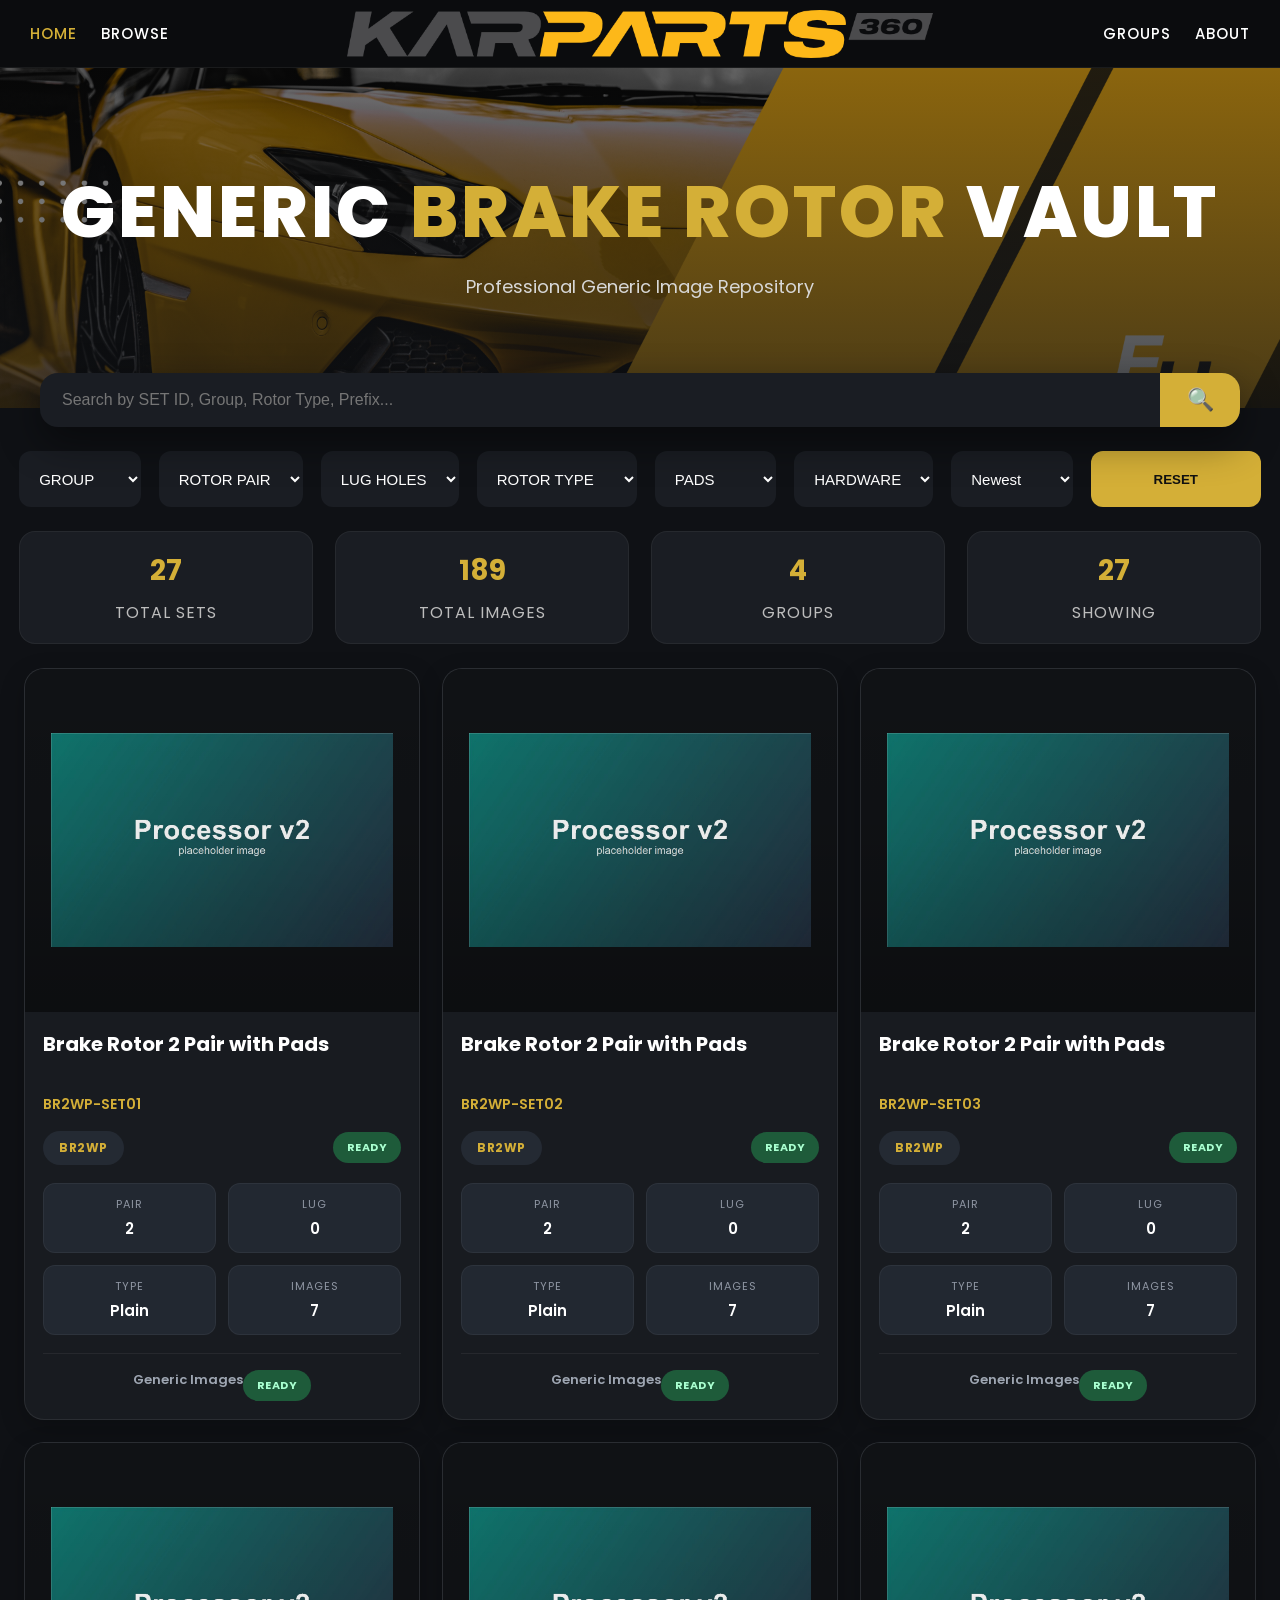
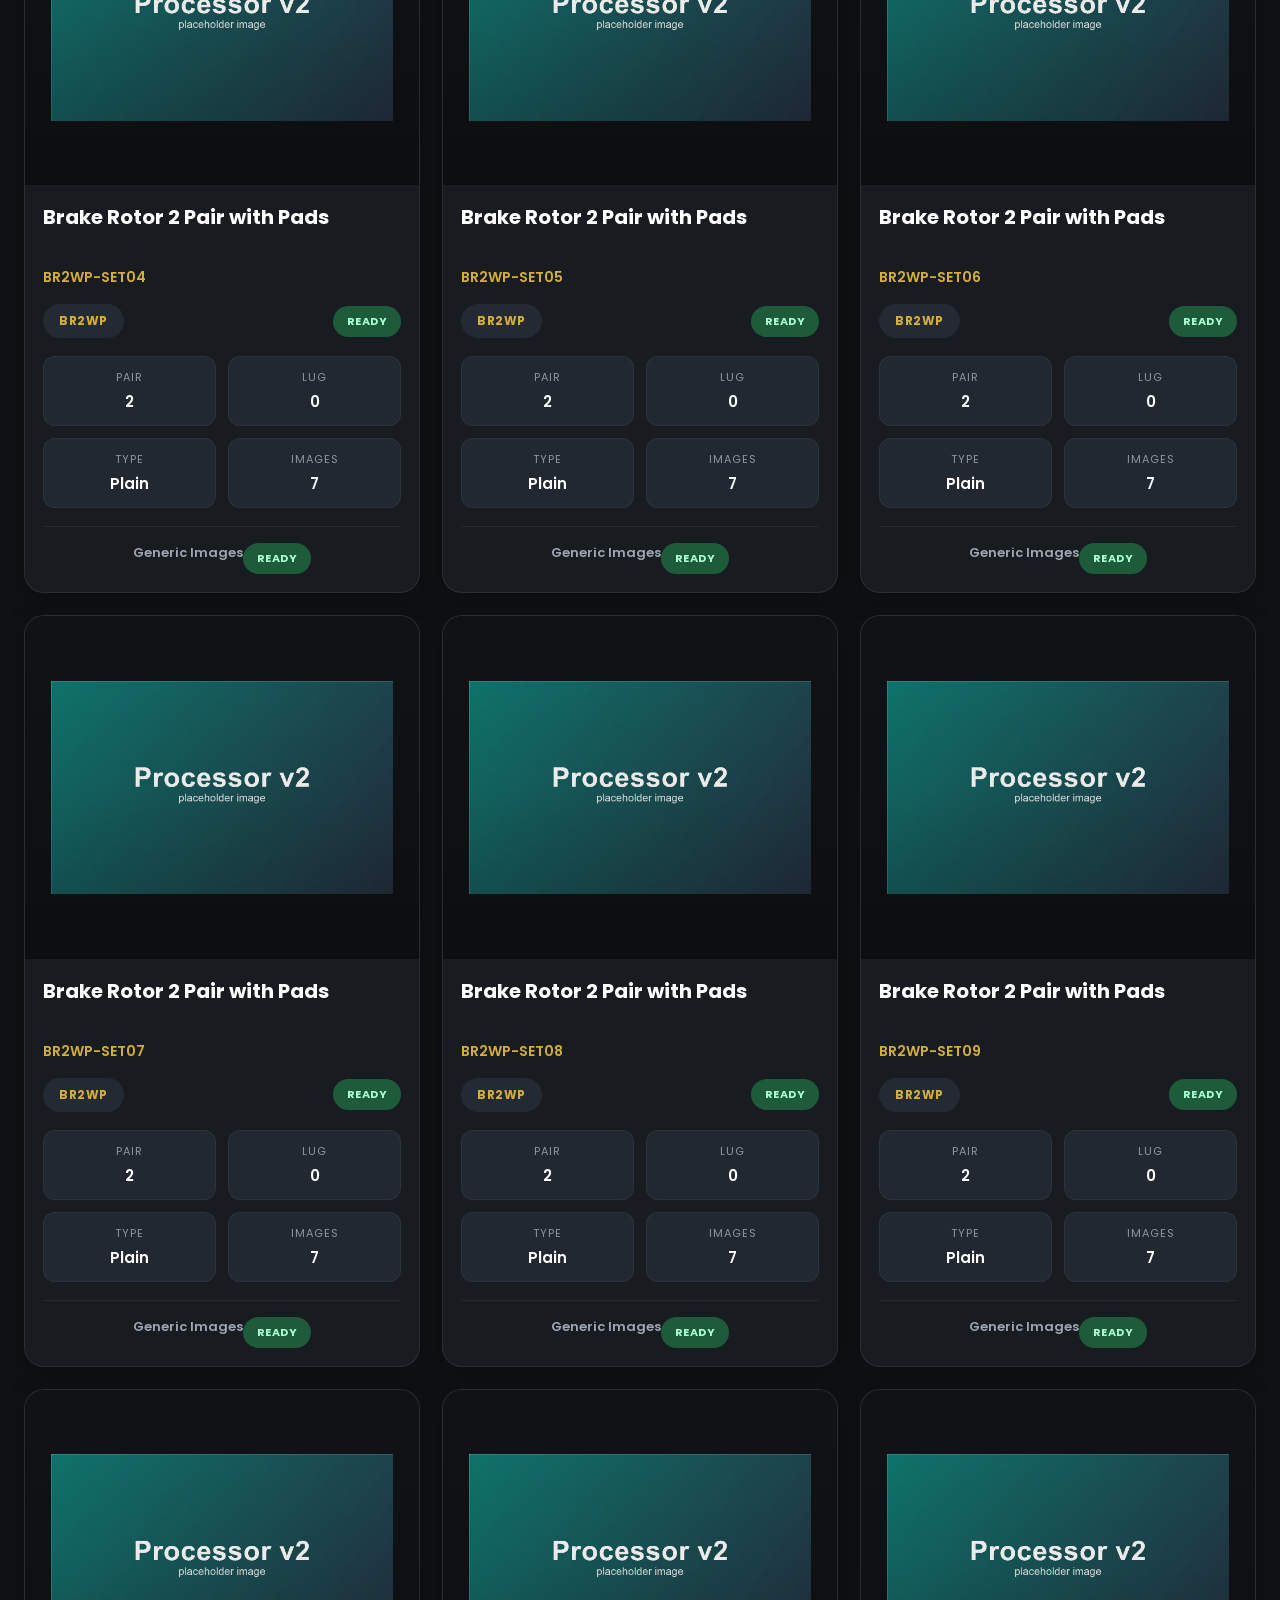
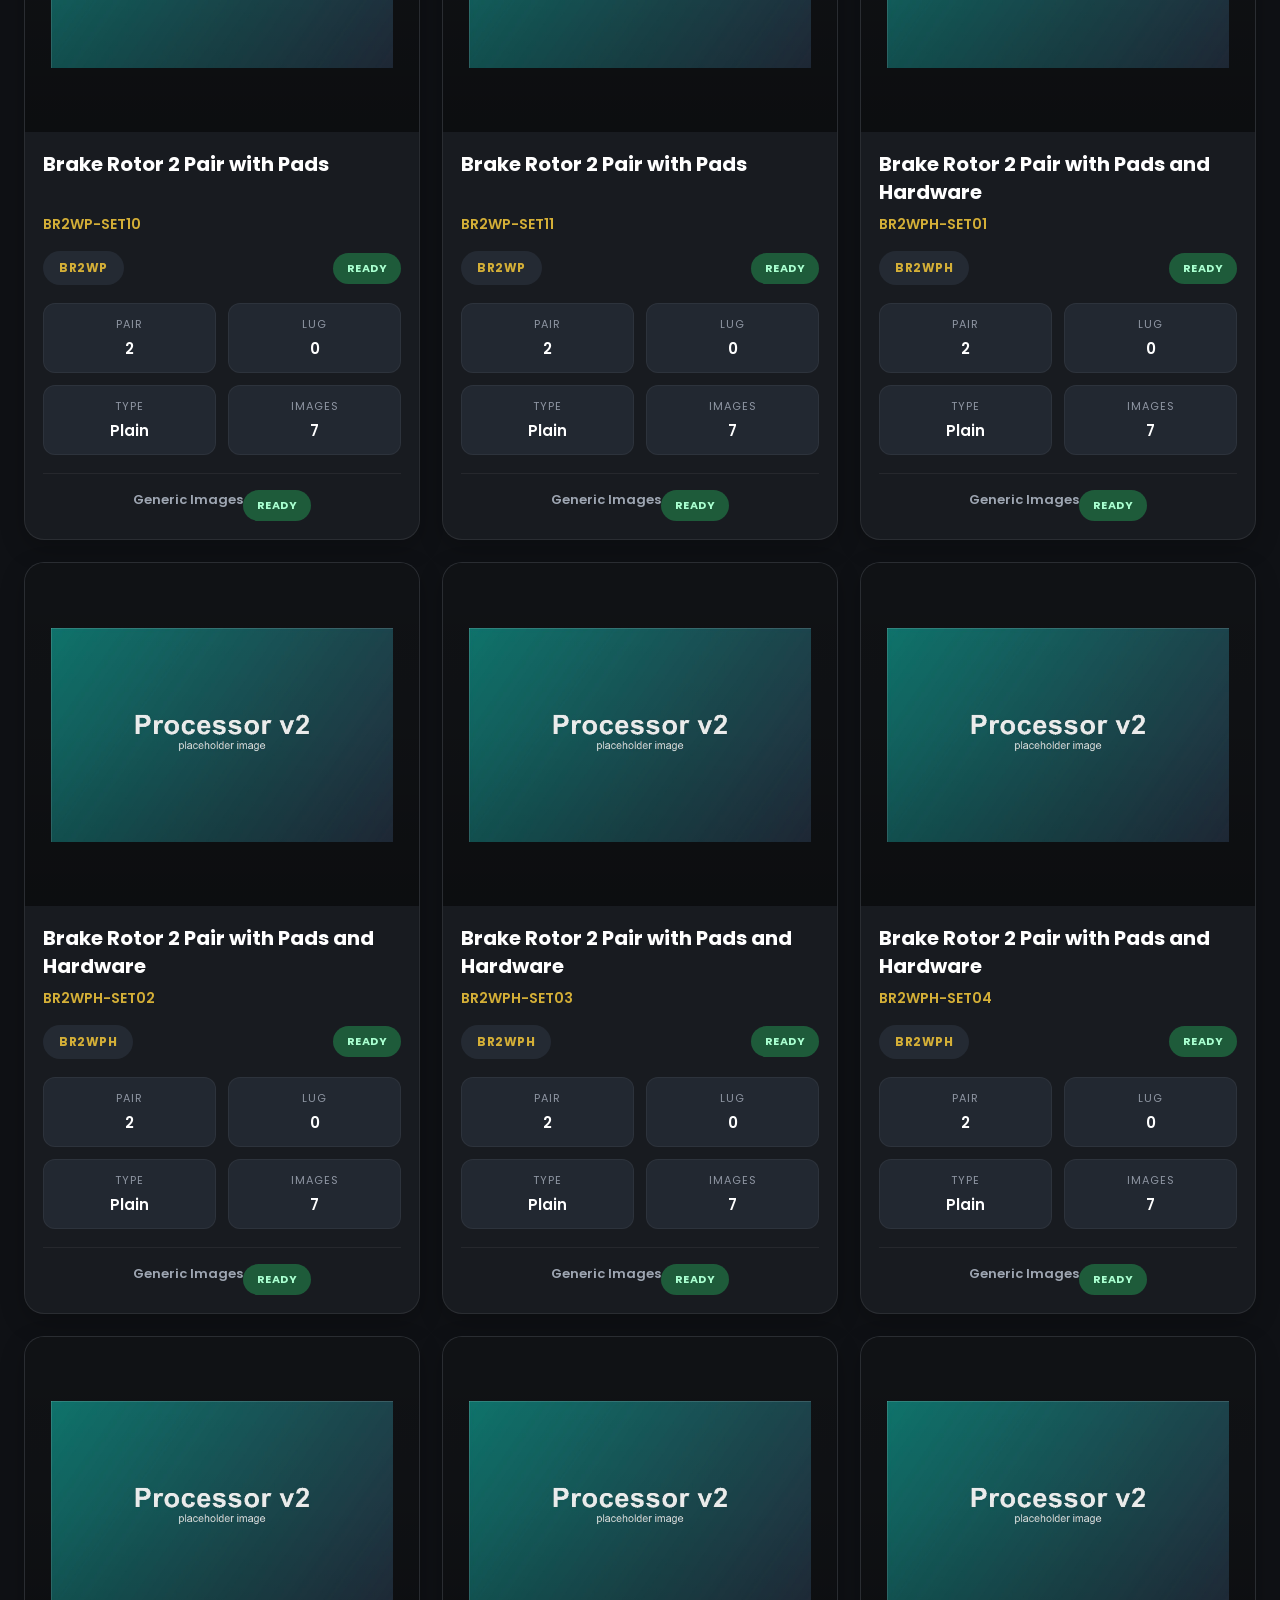
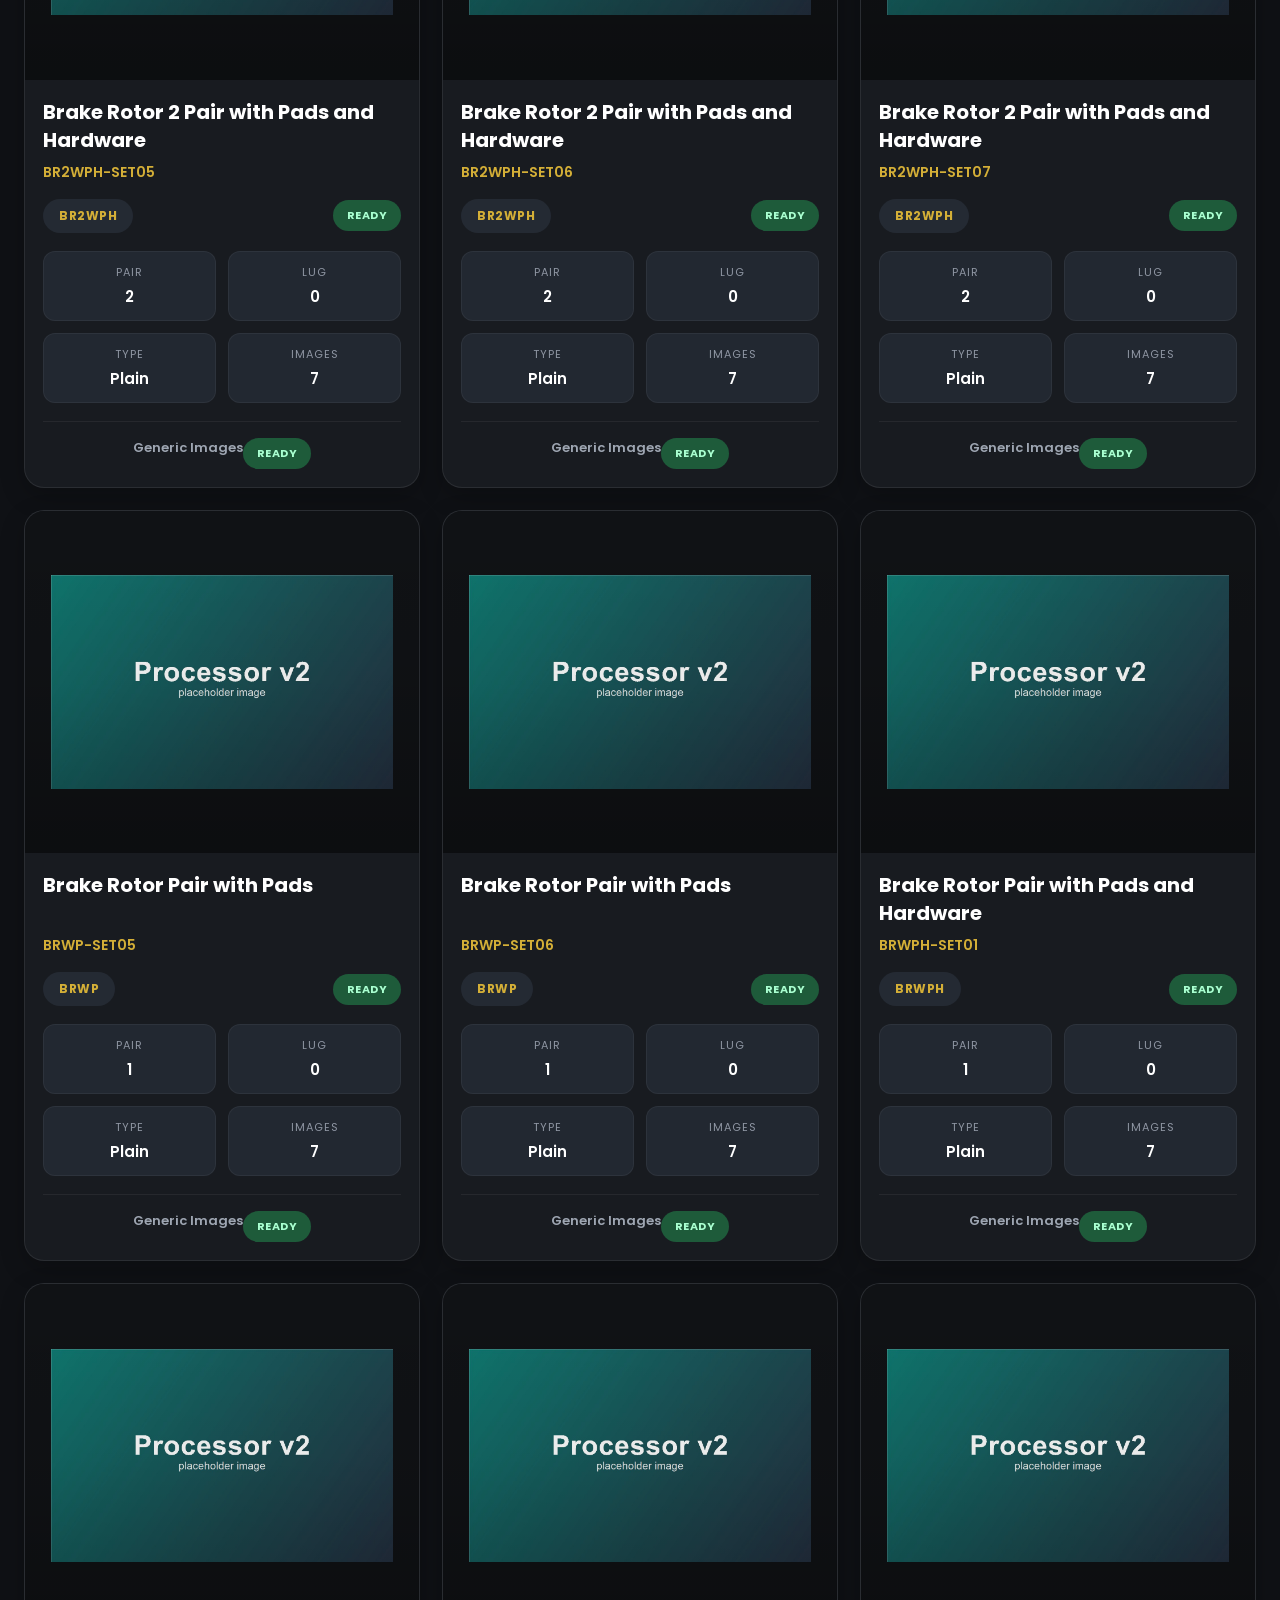
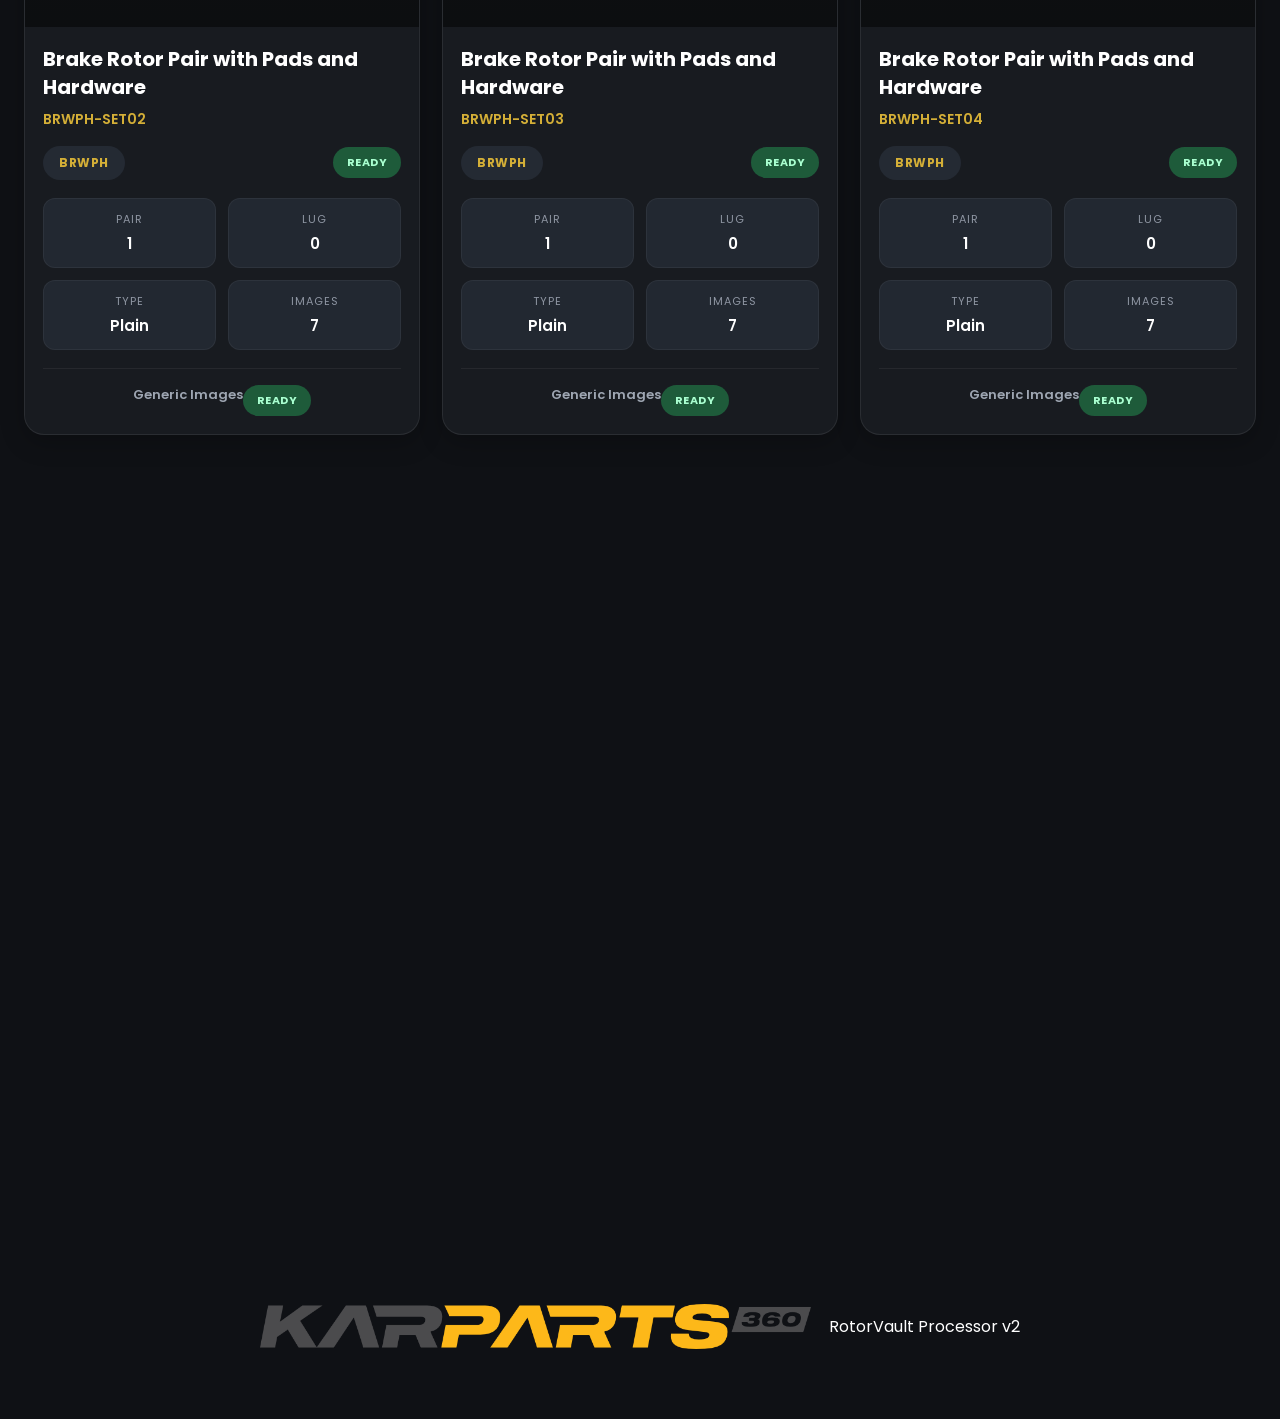
==== Processor_v2/index.html @ 83aaeeaa "Add files via upload" ====
<!DOCTYPE html>
<html lang="en">

<head>

<meta charset="UTF-8">

<meta name="viewport" content="width=device-width, initial-scale=1.0">

<title>RotorVault Processor v2</title>

<link rel="preconnect" href="https://fonts.googleapis.com">
<link rel="preconnect" href="https://fonts.gstatic.com" crossorigin>

<link href="https://fonts.googleapis.com/css2?family=Poppins:wght@300;400;500;600;700;800&display=swap" rel="stylesheet">

<link rel="stylesheet" href="css/variables.css">
<link rel="stylesheet" href="css/layout.css">
<link rel="stylesheet" href="css/cards.css">
<link rel="stylesheet" href="css/modal.css">
<link rel="stylesheet" href="css/rename.css">
<link rel="stylesheet" href="css/animations.css">
<link rel="stylesheet" href="css/responsive.css">

</head>

<body>

<!-- ==========================================================
Navigation
=========================================================== -->

<header class="topbar">

    <nav class="navbar">

        <div class="nav-left">

            <a href="#" class="nav-link active">HOME</a>

            <a href="#" class="nav-link">BROWSE</a>

        </div>

        <div class="nav-center">

            <img
                src="logo/logo.png"
                alt="RotorVault Logo"
                class="logo">

        </div>

        <div class="nav-right">

            <a href="#" class="nav-link">GROUPS</a>

            <a href="#" class="nav-link">ABOUT</a>

        </div>

    </nav>

</header>

<!-- ==========================================================
Hero
=========================================================== -->

<section class="hero">

    <div class="hero-overlay"></div>

    <img
        src="background/EU.png"
        class="hero-image"
        alt="Background">

    <div class="hero-content">

        <h1>

            GENERIC

            <span>BRAKE ROTOR</span>

            VAULT

        </h1>

        <p>

            Professional Generic Image Repository

        </p>

    </div>

</section>

<!-- ==========================================================
Search
=========================================================== -->

<section class="search-section">

    <div class="search-box">

        <input

            id="searchInput"

            type="text"

            placeholder="Search by SET ID, Group, Rotor Type, Prefix...">

        <button id="searchButton">

            🔍

        </button>

    </div>

</section>

<!-- ==========================================================
Filter Bar
=========================================================== -->

<section class="filter-section">

<div class="filter-row">

<select id="groupFilter">

<option value="">GROUP</option>

<option>BR2WP</option>

<option>BR2WPH</option>

<option>BRWP</option>

<option>BRWPH</option>

</select>

<select id="pairFilter">

<option value="">ROTOR PAIR</option>

<option value="1">1 Pair</option>

<option value="2">2 Pair</option>

</select>

<select id="lugFilter">

<option value="">LUG HOLES</option>

<option>4</option>

<option>5</option>

<option>6</option>

<option>8</option>

<option>10</option>

<option>12</option>

</select>

<select id="rotorFilter">

<option value="">ROTOR TYPE</option>

<option>Plain</option>

<option>Drilled &amp; Slotted</option>

</select>

<select id="padsFilter">

<option value="">PADS</option>

<option>Yes</option>

<option>No</option>

</select>

<select id="hardwareFilter">

<option value="">HARDWARE</option>

<option>Yes</option>

<option>No</option>

</select>

<select id="sortFilter">

<option>Newest</option>

<option>Oldest</option>

<option>A-Z</option>

<option>Z-A</option>

</select>

<button id="resetFilters">

RESET

</button>

</div>

</section>

<!-- ==========================================================
Statistics
=========================================================== -->

<section class="stats-section">

    <div class="stats-grid">

        <div class="stat-card">

            <span class="stat-number" id="totalSets">

                0

            </span>

            <span class="stat-label">

                TOTAL SETS

            </span>

        </div>

        <div class="stat-card">

            <span class="stat-number" id="totalImages">

                0

            </span>

            <span class="stat-label">

                TOTAL IMAGES

            </span>

        </div>

        <div class="stat-card">

            <span class="stat-number" id="totalGroups">

                4

            </span>

            <span class="stat-label">

                GROUPS

            </span>

        </div>

        <div class="stat-card">

            <span class="stat-number" id="showingCount">

                0

            </span>

            <span class="stat-label">

                SHOWING

            </span>

        </div>

    </div>

</section>

<!-- ==========================================================
Cards
=========================================================== -->

<main class="main-content">

    <section
        id="cards"
        class="cards-grid">

    </section>

    <div

    id="emptyState"

    class="empty-state"

    style="display:none;">

    <div class="empty-icon">

        🔍

    </div>

    <h2>

        No Rotor Sets Found

    </h2>

    <p>

        Try changing your search or filters.

    </p>

    <button

        id="emptyReset">

        Reset Filters

    </button>

    </div>

    <div

        id="scrollSentinel"

        aria-hidden="true">

    </div>

</main>

<!-- ==========================================================
Preview Modal
=========================================================== -->

<div
    id="previewModal"
    class="preview-modal">

<div class="preview-window">

<button
id="closePreview"
class="modal-close">

✕

</button>

<div class="preview-left">

<div class="preview-image-wrapper">

<img

id="previewImage"

src=""

alt="Rotor Preview">

</div>

<div

id="thumbnailStrip"

class="thumbnail-strip">

</div>

</div>

<div class="preview-right">

<h2 id="previewTitle">

Brake Rotor Pair

</h2>

<div class="specifications">

<div class="spec-row">

<span>Group</span>

<strong id="specGroup"></strong>

</div>

<div class="spec-row">

<span>Rotor Pair</span>

<strong id="specPair"></strong>

</div>

<div class="spec-row">

<span>Rotor Type</span>

<strong id="specRotor"></strong>

</div>

<div class="spec-row">

<span>Brake Pads</span>

<strong id="specPads"></strong>

</div>

<div class="spec-row">

<span>Hardware</span>

<strong id="specHardware"></strong>

</div>

<div class="spec-row">

<span>Lug Holes</span>

<strong id="specLugs"></strong>

</div>

<div class="spec-row">

<span>Images</span>

<strong>

7

</strong>

</div>

</div>

<div class="preview-buttons">

<button
id="renameButton">

Rename Images

</button>

<button
id="downloadButton">

Download ZIP

</button>

</div>

</div>

<div class="preview-related">

<h3>

RELATED SETS

</h3>

<div

id="relatedSets"

class="related-list">

</div>

</div>

</div>

</div>

<!-- ==========================================================
Rename Modal
=========================================================== -->

<!-- ==========================================================
Rename Modal RC3
=========================================================== -->

<div id="renameModal" class="rename-modal">

    <div id="renameWindow" class="rename-window">

        <button
            id="closeRename"
            class="modal-close">

            ✕

        </button>

        <div class="rename-grid">

            <!-- LEFT -->

        <div class="rename-left">

        <div class="rename-image-area">

        <img
            id="renamePreviewImage"
            src=""
            alt="Rotor Preview">

    </div>

    <div
        id="renameThumbnailStrip"
        class="rename-thumbnail-strip">

    </div>

</div>

            <!-- RIGHT -->

            <div class="rename-right">

                <h2 id="renameTitle">

                    Rename Images

                </h2>

                <label>

                    SKU / Batch Name

                </label>

                <input
                    id="batchName"
                    type="text">

                <label>

                    Prefix

                </label>

                <input
                    id="prefixName"
                    type="text"
                    placeholder="v2">

                <div class="rename-preview-title">

                    Preview

                </div>

                <div
                    id="renamePreview"
                    class="rename-preview">

                </div>

                <button
                    id="renameDownload">

                    Rename & Download

                </button>

            </div>

        </div>

    </div>

</div>

<!-- ==========================================================
Toast Notification
=========================================================== -->

<div id="toastContainer"></div>

<!-- ==========================================================
Loading Overlay
=========================================================== -->

<div id="loadingOverlay">

    <div class="loader">

        <div class="spinner"></div>

        <span>

            Loading RotorVault...

        </span>

    </div>

</div>

<!-- ==========================================================
Footer
=========================================================== -->

<footer class="footer">

    <div class="footer-content">

        <img
            src="logo/logo.png"
            class="footer-logo"
            alt="Logo">

        <span>

            RotorVault Processor v2

        </span>

    </div>

</footer>

<!-- ==========================================================
JavaScript
=========================================================== -->

<script src="js/config.js"></script>

<script src="js/database.js"></script>

<script src="js/dataManager.js"></script>

<script src="js/filterEngine.js"></script>

<script src="js/imageCache.js"></script>

<!-- <script src="js/gallery.js"></script> -->

<script src="js/virtualScroll.js"></script>

<script src="js/cardEngine.js"></script>

<script src="js/search.js"></script>

<script src="js/filter.js"></script>

<script src="js/stats.js"></script>

<script src="js/preview.js"></script>

<script src="js/rename.js"></script>

<script src="js/download.js"></script>

<script src="js/toast.js"></script>

<script src="js/utils.js"></script>

<script src="js/performance.js"></script>

<script src="js/animations.js"></script>

<script src="js/app.js"></script>

<script src="https://cdnjs.cloudflare.com/ajax/libs/jszip/3.10.1/jszip.min.js"></script>

<script src="https://cdnjs.cloudflare.com/ajax/libs/FileSaver.js/2.0.5/FileSaver.min.js"></script>


<!-- ==========================================================
Startup
=========================================================== -->

</body>

</html>
---- Processor_v2/css/variables.css ----

---- Processor_v2/css/layout.css ----
/*==========================================================
 RotorVault Processor v2
 layout.css
==========================================================*/

*{
    margin:0;
    padding:0;
    box-sizing:border-box;
}

html{
    scroll-behavior:smooth;
}

body{

    font-family:"Poppins",sans-serif;

    background:#0f1115;

    color:#ffffff;

    overflow-x:hidden;

}

/*==========================================================
Navigation
==========================================================*/

.topbar{

    position:sticky;

    top:0;

    left:0;

    width:100%;

    height:68px;

    z-index:999;

    backdrop-filter:blur(14px);

    background:rgba(10,10,10,.55);

    border-bottom:1px solid rgba(255,255,255,.06);

}

.navbar{

    max-width:1800px;

    margin:auto;

    height:100%;

    display:flex;

    justify-content:space-between;

    align-items:center;

    padding:0 30px;

}

.nav-left,
.nav-right{

    display:flex;

    gap:24px;

    align-items:center;

    width:35%;

}

.nav-right{

    justify-content:flex-end;

}

.nav-center{

    width:30%;

    display:flex;

    justify-content:center;

}

.logo{

    height:48px;

    transition:.25s;

    cursor:pointer;

}

.logo:hover{

    transform:scale(1.05);

}

.nav-link{

    text-decoration:none;

    color:#ffffff;

    font-size:15px;

    font-weight:500;

    letter-spacing:1px;

    transition:.25s;

    position:relative;

}

.nav-link:hover{

    color:#D4AF37;

}

.nav-link.active{

    color:#D4AF37;

}

.nav-link::after{

    content:"";

    position:absolute;

    left:0;

    bottom:-6px;

    width:0;

    height:2px;

    background:#D4AF37;

    transition:.25s;

}

.nav-link:hover::after{

    width:100%;

}

/*==========================================================
Hero
==========================================================*/

.hero{

    position:relative;

    width:100%;

    height:340px;

    overflow:hidden;

    z-index:1;

}

.hero-content h1{

    font-size:52px;

    font-weight:800;

    line-height:56px;

    letter-spacing:2px;

}

.hero-image{

    position:absolute;

    width:100%;

    height:100%;

    object-fit:cover;

}

.hero-overlay{

    position:absolute;

    inset:0;

    background:
    linear-gradient(
        rgba(0,0,0,.45),
        rgba(15,17,21,.75)
    );

    z-index:1;

    pointer-events:none;

}

.hero-content{

    position:relative;

    z-index:2;

    height:100%;

    display:flex;

    justify-content:center;

    align-items:center;

    flex-direction:column;

    text-align:center;

}

.hero-content h1{

    font-size:72px;

    font-weight:800;

    line-height:72px;

    letter-spacing:3px;

}

.hero-content h1 span{

    color:#D4AF37;

}

.hero-content p{

    margin-top:25px;

    font-size:18px;

    color:#d8d8d8;

}

/*==========================================================
Search
==========================================================*/

.search-section{

    margin-top:-35px;

    position:relative;

    z-index:50;

}

.search-box{

    width:min(1200px,96%);

    margin:auto;

    display:flex;

    overflow:hidden;

    border-radius:18px;

    background:#1a1d23;

    box-shadow:

    0 15px 40px rgba(0,0,0,.45);

    button{

    transition:

        transform .15s ease,

        opacity .15s ease;

    }

    button:active{

    transform:scale(.97);

    }

}

.search-box input{

    flex:1;

    border:none;

    outline:none;

    background:none;

    color:#fff;

    padding:18px 22px;

    font-size:16px;

}

.search-box input:focus{

    box-shadow:

    0 0 0 4px

    rgba(0,120,255,.12);

}

.search-box button{

    width:80px;

    border:none;

    background:#D4AF37;

    cursor:pointer;

    font-size:22px;

    transition:.25s;

}

.search-box button:hover{

    background:#e6c55d;

}

/*==========================================================
Filters
==========================================================*/

.filter-section{

    width:min(1800px,97%);

    margin:24px auto;

}

.filter-row{

    display:grid;

    grid-template-columns:

    repeat(7,1fr)

    170px;

    gap:18px;

}

.filter-row select{

    height:56px;

    border:none;

    outline:none;

    border-radius:12px;

    background:#1a1d23;

    color:#fff;

    padding:0 16px;

    font-size:15px;

    cursor:pointer;

    transition:.25s;

}

.filter-row select:hover{

    background:#232831;

}

#resetFilters{

    border:none;

    border-radius:12px;

    background:#D4AF37;

    color:#111;

    font-weight:700;

    cursor:pointer;

    transition:.25s;

}

#resetFilters:hover{

    transform:translateY(-2px);

    box-shadow:0 8px 20px rgba(212,175,55,.45);

}

/*==========================================================
Statistics
==========================================================*/

.stats-section{

    width:min(1800px,97%);

    margin:auto;

}

.stats-grid{

    display:grid;

    grid-template-columns:repeat(4,1fr);

    gap:22px;

}

.stat-card{

    background:#1a1d23;

    border-radius:16px;

    padding:18px;

    text-align:center;

    border:1px solid rgba(255,255,255,.05);

}

.stat-number{

    display:block;

    font-size:28px;

    font-weight:700;

    color:#D4AF37;

}

.stat-label{

    display:block;

    margin-top:8px;

    color:#bdbdbd;

    letter-spacing:1px;

}

/*==========================================================
Cards
==========================================================*/

.main-content{

    width:100%;

    max-width:none;

    margin:24px auto;

    padding:0 24px;

    position:relative;

    z-index:10;

    box-sizing:border-box;

}

.cards-grid{

    display:grid;

    grid-template-columns:repeat(auto-fill,minmax(340px,1fr));

    gap:24px;

    width:100%;

}

/*==========================================================
Footer
==========================================================*/

.footer{

    padding:70px 0;

}

.footer-content{

    display:flex;

    justify-content:center;

    align-items:center;

    gap:18px;

}

.footer-logo{

    height:45px;

}

#scrollSentinel{

    width:100%;

    height:2px;

}

.preview-modal.show .preview-window{

    transform:scale(1);

}
---- Processor_v2/css/cards.css ----
/*==========================================================
 RotorVault Processor v2
 cards.css
==========================================================*/

.cards-grid{

    display:grid;

    grid-template-columns:repeat(auto-fill,minmax(360px,1fr));

    gap:22px;

}

/*==========================================================
Card
==========================================================*/

.card{

    position:relative;

    overflow:hidden;

    border-radius:20px;

    background:#181B20;

    border:1px solid rgba(255,255,255,.08);

    cursor:pointer;

    transition:
        transform .25s ease,
        box-shadow .25s ease,
        border-color .25s ease;

    box-shadow:
        0 8px 24px rgba(0,0,0,.22);

}

.card:hover{

    transform:translateY(-6px);

    border-color:#D4AF37;

    box-shadow:

        0 18px 50px rgba(0,0,0,.40);

}

/*==========================================================
Image
==========================================================*/

.card-image{

    position:relative;

    width:100%;

    aspect-ratio:1.15/1;

    overflow:hidden;

    background:#101215;

}

.card-image img{

    width:100%;

    height:100%;

    object-fit:contain;

    padding:26px;

    transition:
        transform .35s ease,
        filter .35s ease;

}

.card:hover img{

    transform:scale(1.08);

    filter:drop-shadow(0 12px 18px rgba(0,0,0,.35));

}

/*==========================================================
Overlay
==========================================================*/

.card-overlay{

    position:absolute;

    inset:0;

    background:linear-gradient(

        transparent,

        rgba(0,0,0,.08),

        rgba(0,0,0,.25)

    );

    pointer-events:none;

}

/*==========================================================
Content
==========================================================*/

.card-content{

    padding:18px;

}

.card-title{

    font-size:20px;

    font-weight:700;

    color:#ffffff;

    line-height:28px;

    min-height:56px;

}

.card-id{

    margin-top:8px;

    color:#D4AF37;

    font-weight:600;

    font-size:14px;

}

.card-group{

    margin-top:14px;

    display:inline-flex;

    align-items:center;

    justify-content:center;

    padding:7px 14px;

    border-radius:50px;

    background:#242A33;

    color:#D4AF37;

    font-size:13px;

    font-weight:600;

}

/*==========================================================
Information
==========================================================*/

.card-info{

    display:grid;

    grid-template-columns:repeat(2,1fr);

    gap:12px;

    margin-top:18px;

}

.info-box{

    background:#222831;

    border:1px solid rgba(255,255,255,.05);

    border-radius:12px;

    padding:12px;

    text-align:center;

}

.info-label{

    display:block;

    color:#8F96A3;

    font-size:11px;

    text-transform:uppercase;

    letter-spacing:1px;

}

.info-value{

    display:block;

    margin-top:4px;

    color:#fff;

    font-size:15px;

    font-weight:600;

}

/*==========================================================
Footer
==========================================================*/

.card-footer{

    display:flex;

    justify-content:center;

    margin-top:18px;

    padding-top:16px;

    border-top:1px solid rgba(255,255,255,.06);

}

.image-count{

    color:#9EA6B2;

    font-weight:600;

    font-size:13px;

}

.status{

    padding:7px 14px;

    border-radius:999px;

    background:#1E5B3A;

    color:#A9FFD0;

    font-size:11px;

    font-weight:700;

    letter-spacing:.5px;

}

/*==========================================================
Skeleton Loading
==========================================================*/

.card.skeleton{

    pointer-events:none;

}

.card.skeleton .card-image,

.card.skeleton .card-title,

.card.skeleton .card-id,

.card.skeleton .info-box,

.card.skeleton .status{

    background:linear-gradient(

        90deg,

        #1A1D23 0%,

        #2A2F37 50%,

        #1A1D23 100%

    );

    background-size:400%;

    animation:skeleton 1.4s infinite;

}

.card.skeleton .card-title{

    height:22px;

    border-radius:6px;

}

.card.skeleton .card-id{

    margin-top:10px;

    height:16px;

    border-radius:5px;

}

.card.skeleton .status{

    height:28px;

}

@keyframes skeleton{

    from{

        background-position:100%;

    }

    to{

        background-position:-100%;

    }

}

/*==========================================================
Loading Animation
==========================================================*/

.card{

    animation:fadeCard .35s ease;

}

@keyframes fadeCard{

    from{

        opacity:0;

        transform:translateY(18px);

    }

    to{

        opacity:1;

        transform:translateY(0);

    }

}

.card-image img{

    transition:
        opacity .25s ease,
        transform .25s ease;

}

.card-image img.loading{

    opacity:.2;

}

.card-image img.loaded{

    opacity:1;

}

/*====================================================
Skeleton Cards
====================================================*/

.skeleton-card{

    background:#fff;

    border-radius:18px;

    overflow:hidden;

    border:1px solid #e8e8e8;

    min-height:380px;

}

.skeleton-image{

    height:220px;

    background:linear-gradient(

        90deg,

        #efefef 25%,

        #f7f7f7 50%,

        #efefef 75%

    );

    background-size:400% 100%;

    animation:skeletonLoading 1.2s infinite;

}

.skeleton-line{

    height:14px;

    margin:14px 18px;

    border-radius:6px;

    background:linear-gradient(

        90deg,

        #efefef 25%,

        #f7f7f7 50%,

        #efefef 75%

    );

    background-size:400% 100%;

    animation:skeletonLoading 1.2s infinite;

}

.skeleton-line.short{

    width:45%;

}

.skeleton-line.medium{

    width:70%;

}

.skeleton-line.long{

    width:90%;

}

@keyframes skeletonLoading{

    0%{

        background-position:100% 0;

    }

    100%{

        background-position:-100% 0;

    }

}

/*====================================================
Empty State
====================================================*/

.empty-state{

    display:flex;

    flex-direction:column;

    align-items:center;

    justify-content:center;

    text-align:center;

    padding:80px 20px;

}

.empty-icon{

    font-size:64px;

    margin-bottom:20px;

}

.empty-state h2{

    margin-bottom:12px;

}

.empty-state p{

    color:#777;

    margin-bottom:25px;

}

.empty-state button{

    padding:12px 28px;

    border:none;

    border-radius:10px;

    cursor:pointer;

}

/*=========================================
Card Hover
=========================================*/

.card{

    transition:

        transform .25s ease,

        box-shadow .25s ease;

}

.card:hover{

    transform:

        translateY(-6px);

}

@keyframes spinnerRotate{

    from{

        transform:rotate(0);

    }

    to{

        transform:rotate(360deg);

    }

}

.spinner{

    animation:

        spinnerRotate 1s linear infinite;

}

/*=========================================
Premium Meta
=========================================*/

.card-meta{

    display:flex;

    justify-content:space-between;

    align-items:center;

    margin-top:16px;

}

.group-badge{

    display:inline-flex;

    align-items:center;

    padding:8px 16px;

    border-radius:999px;

    background:#242A33;

    color:#D4AF37;

    font-size:12px;

    font-weight:700;

    letter-spacing:.5px;

}
---- Processor_v2/css/modal.css ----
/*==========================================================
 RotorVault Processor v2
 modal.css
==========================================================*/

/*==============================
BACKGROUND
==============================*/

.preview-modal{

    position:fixed;

    inset:0;

    display:flex;

    justify-content:center;

    align-items:center;

    background:rgba(0,0,0,.72);

    backdrop-filter:blur(6px);

    opacity:0;

    visibility:hidden;

    transition:opacity .25s ease;

    z-index:999990;

}

.preview-modal.show{

    opacity:1;

    visibility:visible;

}

.preview-modal.show .preview-window{

    transform:scale(1);

}

/*==============================
WINDOW
==============================*/

.preview-window{

    width:min(1700px,96vw);

    height:min(900px,92vh);

    background:#181B22;

    border-radius:22px;

    overflow:hidden;

    display:grid;

    grid-template-columns:

        48%

        24%

        28%;

    box-shadow:

    0 30px 80px rgba(0,0,0,.65);

    position:relative;

    animation:popup .25s ease;

    transform:scale(.96);

    transition:

    transform .25s ease;

}

/*==============================
LEFT
==============================*/

.preview-left{

    background:#101216;

    display:flex;

    flex-direction:column;

    justify-content:space-between;

}

/*==============================
BIG IMAGE
==============================*/

.preview-image-wrapper{

    flex:1;

    display:flex;

    justify-content:center;

    align-items:center;

    padding:30px;

}

.preview-image-wrapper img{

    width:100%;

    height:100%;

    object-fit:contain;

}

/*==============================
THUMBNAILS
==============================*/

.thumbnail-strip{

    height:150px;

    display:flex;

    gap:14px;

    overflow-x:auto;

    padding:18px;

    background:#16191E;

}

.thumbnail-strip img{

    width:125px;

    height:125px;

    object-fit:contain;

    border-radius:12px;

    background:#232730;

    cursor:pointer;

    transition:.25s;

    border:2px solid transparent;

}

.thumbnail-strip img:hover{

    transform:translateY(-4px);

}

.thumbnail-strip img.active{

    border-color:#D4AF37;

}

/*==============================
CENTER
==============================*/

.preview-right{

    padding:28px;

    overflow:auto;

    background:#1C2028;

}

.preview-right h2{

    font-size:28px;

    margin-bottom:25px;

    color:#ffffff;

}

/*==============================
SPECIFICATIONS
==============================*/

.specifications{

    display:flex;

    flex-direction:column;

    gap:12px;

}

.spec-row{

    display:flex;

    justify-content:space-between;

    align-items:center;

    padding:14px 18px;

    border-radius:10px;

    background:#252B35;

}

.spec-row span{

    color:#B7BEC9;

}

.spec-row strong{

    color:#D4AF37;

}

/*==============================
BUTTONS
==============================*/

.preview-buttons{

    display:flex;

    flex-direction:column;

    gap:14px;

    margin-top:30px;

}

.preview-buttons button{

    height:54px;

    border:none;

    border-radius:10px;

    cursor:pointer;

    font-size:15px;

    font-weight:700;

    transition:.25s;

}

#renameButton{

    background:#D4AF37;

    color:#111;

}

#downloadButton{

    background:#343C49;

    color:#fff;

}

.preview-buttons button:hover{

    transform:translateY(-2px);

}

/*==============================
RELATED SETS
==============================*/

.preview-related{

    background:#111418;

    border-left:1px solid rgba(255,255,255,.05);

    display:flex;

    flex-direction:column;

}

.preview-related h3{

    padding:22px;

    font-size:18px;

    letter-spacing:1px;

    color:#D4AF37;

}

.related-list{

    flex:1;

    overflow:auto;

    padding:18px;

    display:flex;

    flex-direction:column;

    gap:14px;

}

/*==============================
RELATED CARD
==============================*/

.related-card{

    display:flex;

    gap:14px;

    background:#20252D;

    border-radius:12px;

    padding:12px;

    cursor:pointer;

    transition:.25s;

}

.related-card:hover{

    background:#2B323D;

    transform:translateX(4px);

}

.related-card img{

    width:85px;

    height:85px;

    object-fit:contain;

}

.related-info{

    flex:1;

}

.related-title{

    color:#fff;

    font-weight:600;

    margin-bottom:8px;

}

.related-group{

    color:#D4AF37;

    font-size:13px;

}

/*==============================
CLOSE
==============================*/

.modal-close{

    position:absolute;

    top:18px;

    right:20px;

    width:42px;

    height:42px;

    border:none;

    border-radius:50%;

    background:#2C323C;

    color:#fff;

    font-size:20px;

    cursor:pointer;

    transition:.25s;

    z-index:100;

}

.modal-close:hover{

    background:#D4AF37;

    color:#111;

    transform:rotate(90deg);

}

/*==============================
SCROLLBAR
==============================*/

.preview-right::-webkit-scrollbar,

.related-list::-webkit-scrollbar,

.thumbnail-strip::-webkit-scrollbar{

    height:8px;

    width:8px;

}

.preview-right::-webkit-scrollbar-thumb,

.related-list::-webkit-scrollbar-thumb,

.thumbnail-strip::-webkit-scrollbar-thumb{

    background:#D4AF37;

    border-radius:50px;

}

/*==============================
ANIMATION
==============================*/

@keyframes popup{

    from{

        opacity:0;

        transform:scale(.92);

    }

    to{

        opacity:1;

        transform:scale(1);

    }

}

/*=========================================
Preview Loading
=========================================*/

#previewImage{

    transition:
        opacity .20s ease,
        transform .20s ease;

}

#previewImage.loading{

    opacity:.25;

}

#previewImage.loaded{

    opacity:1;

}

/*=========================================
Thumbnail Loading
=========================================*/

.thumbnail-strip img {
    opacity: 1;
    transition: opacity .2s ease;
}

.thumbnail-strip img.loaded{

    opacity:1;

}
---- Processor_v2/css/rename.css ----
/*==================================================
ROTORVAULT RC3 - RENAME MODAL
==================================================*/

.rename-modal{

    position:fixed;
    inset:0;

    display:none;

    justify-content:center;
    align-items:center;

    background:rgba(0,0,0,.75);
    backdrop-filter:blur(8px);

    z-index:999999;

}

.rename-modal.show{

    display:flex;

}

/*==================================================
WINDOW
==================================================*/

.rename-window{

    width:min(1650px,96vw);
    height:min(900px,92vh);

    background:#1A1D23;

    border-radius:18px;

    overflow:hidden;

    box-shadow:0 30px 90px rgba(0,0,0,.6);

    animation:renamePopup .25s ease;

}

/*==================================================
LAYOUT
==================================================*/

.rename-grid{

    display:grid;

    grid-template-columns:58% 42%;

    width:100%;
    height:100%;

}

/*==================================================
LEFT
==================================================*/

.rename-left{

    display:flex;

    flex-direction:column;

    background:#101216;

}

.rename-image-area{

    flex:1;

    display:flex;

    justify-content:center;

    align-items:center;

    padding:30px;

}

.rename-image-area img{

    width:100%;

    height:100%;

    object-fit:contain;

}

/*==================================================
THUMBNAILS
==================================================*/

.rename-thumbnail-strip{

    display:flex;

    gap:12px;

    padding:18px;

    overflow-x:auto;

    background:#161A20;

    border-top:1px solid rgba(255,255,255,.06);

}

.rename-thumbnail-strip img{

    width:90px;

    height:90px;

    min-width:90px;

    min-height:90px;

    display:block;

    object-fit:contain;

    background:#FFFFFF;

    border-radius:8px;

    border:2px solid transparent;

    cursor:pointer;

}

.rename-thumbnail-strip img:hover{

    border-color:#D4AF37;

}

.rename-thumbnail-strip img.active{

    border-color:#D4AF37;

}

/*==================================================
RIGHT
==================================================*/

.rename-right{

    display:flex;

    flex-direction:column;

    padding:36px;

    gap:18px;

    overflow:hidden;

}

.rename-right h2{

    color:#FFF;

    font-size:32px;

    margin:0;

}

.rename-right label{

    color:#C8CDD6;

    font-size:14px;

    font-weight:600;

}

.rename-right input{

    height:50px;

    border:none;

    border-radius:10px;

    background:#101317;

    color:#FFF;

    padding:0 16px;

    font-size:15px;

}

/*==================================================
PREVIEW
==================================================*/

.rename-preview-title{

    color:#D4AF37;

    font-weight:700;

}

.rename-preview{

    flex:1;

    min-height:320px;

    background:#101317;

    border-radius:10px;

    border:1px solid rgba(255,255,255,.05);

    padding:16px;

    overflow:auto;

    font-family:Consolas, monospace;

    font-size:13px;

}

/*==================================================
BUTTON
==================================================*/

#renameDownload{

    height:56px;

    border:none;

    border-radius:10px;

    background:#D4AF37;

    color:#111;

    font-size:16px;

    font-weight:700;

    cursor:pointer;

}

/*==================================================
CLOSE
==================================================*/

#closeRename{

    position:absolute;

    top:18px;

    right:18px;

    width:42px;

    height:42px;

    border:none;

    border-radius:50%;

    background:#2A303A;

    color:#FFF;

    cursor:pointer;

}

/*==================================================
RESPONSIVE
==================================================*/

@media(max-width:1200px){

    .rename-window{

        width:96vw;

        height:94vh;

    }

    .rename-grid{

        grid-template-columns:1fr;

    }

    .rename-thumbnail-strip{

        justify-content:flex-start;

    }

}
---- Processor_v2/css/animations.css ----
@keyframes spinnerRotate{

    from{

        transform:rotate(0);

    }

    to{

        transform:rotate(360deg);

    }

}

.spinner{

    animation:

        spinnerRotate 1s linear infinite;

}
---- Processor_v2/css/responsive.css ----

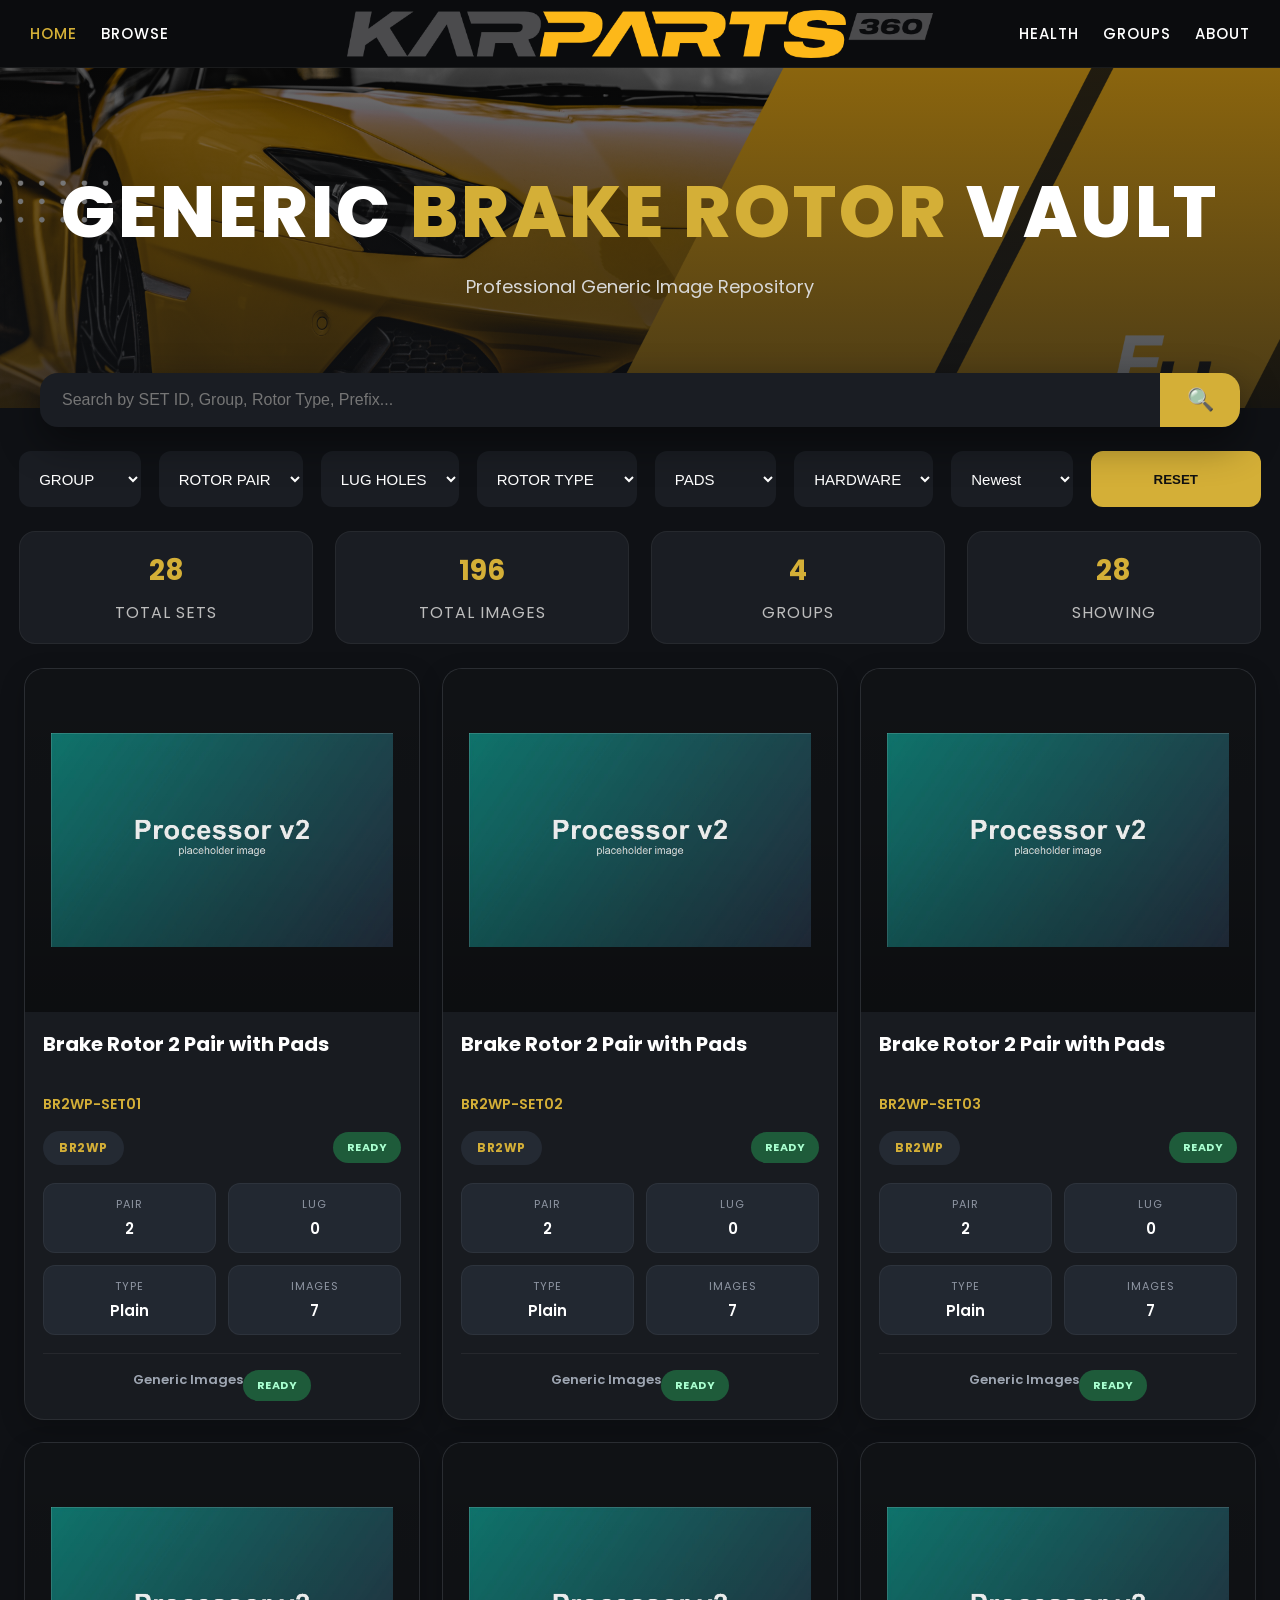
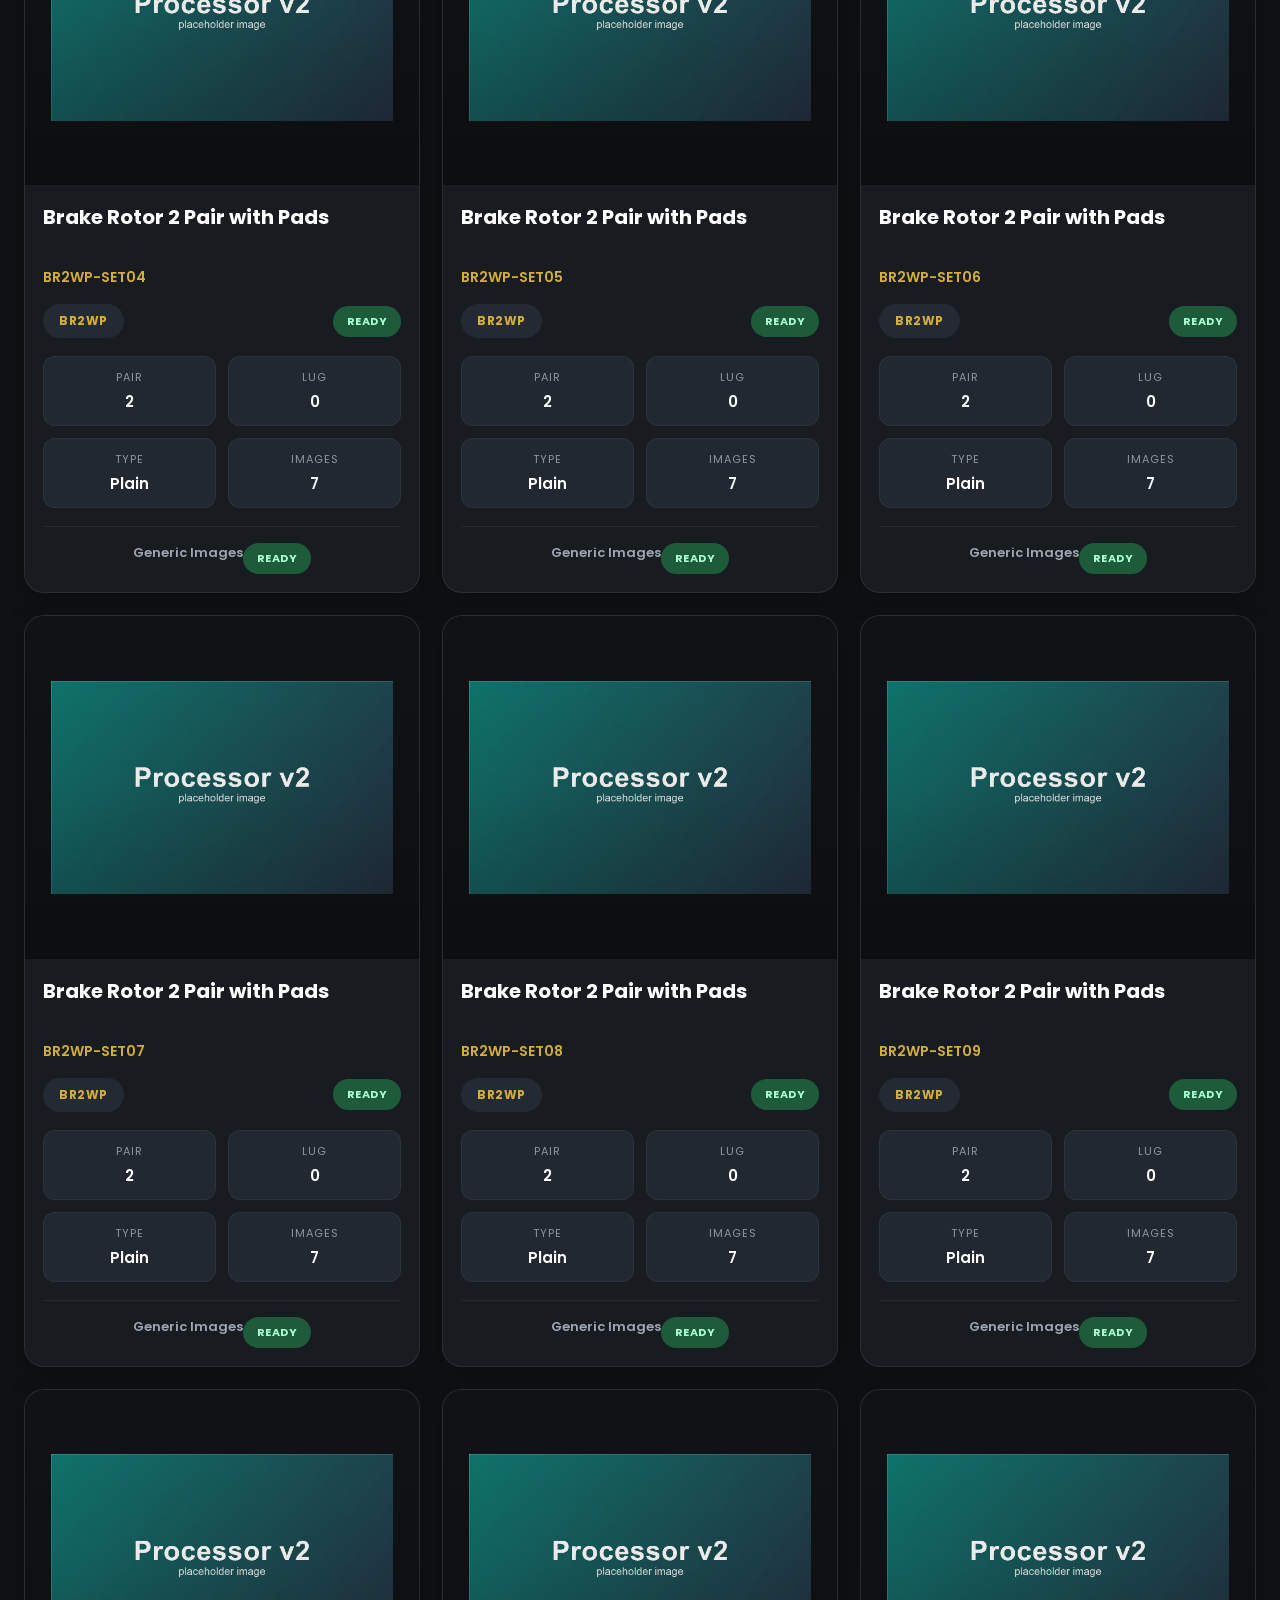
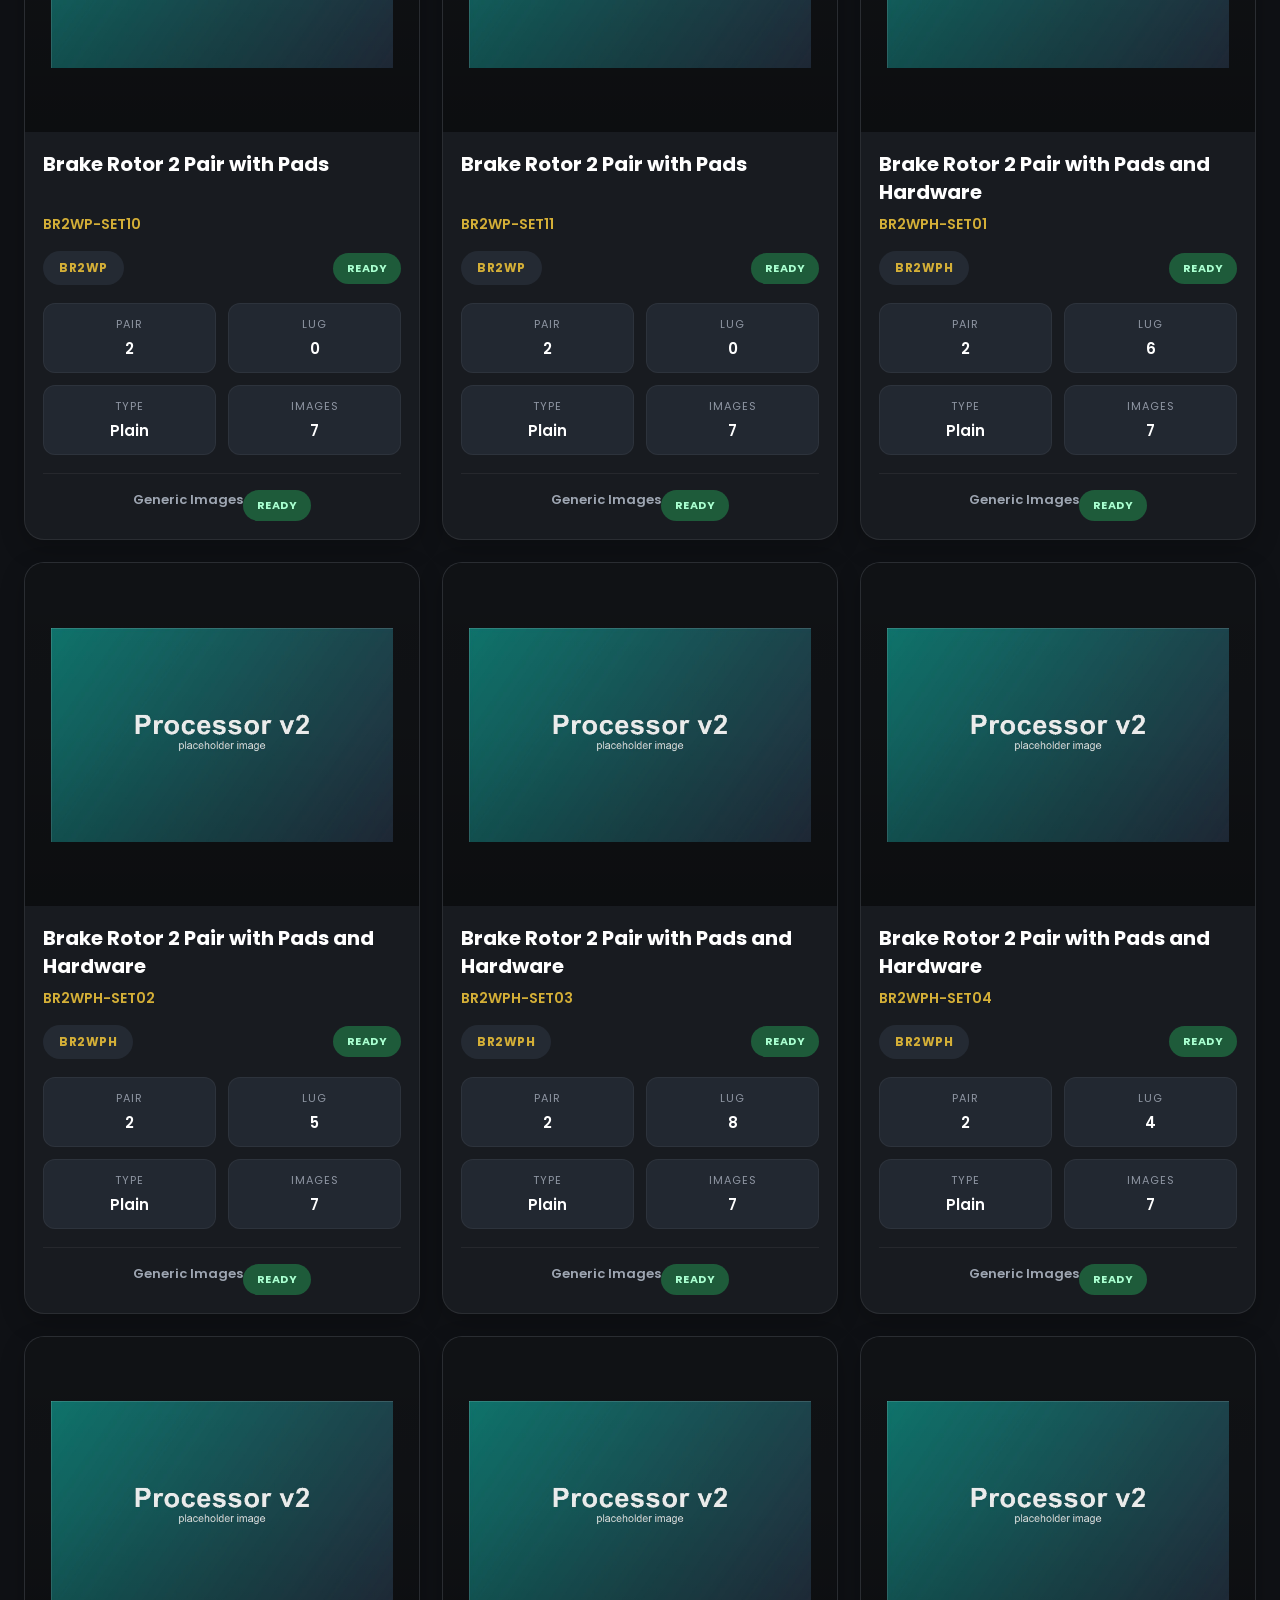
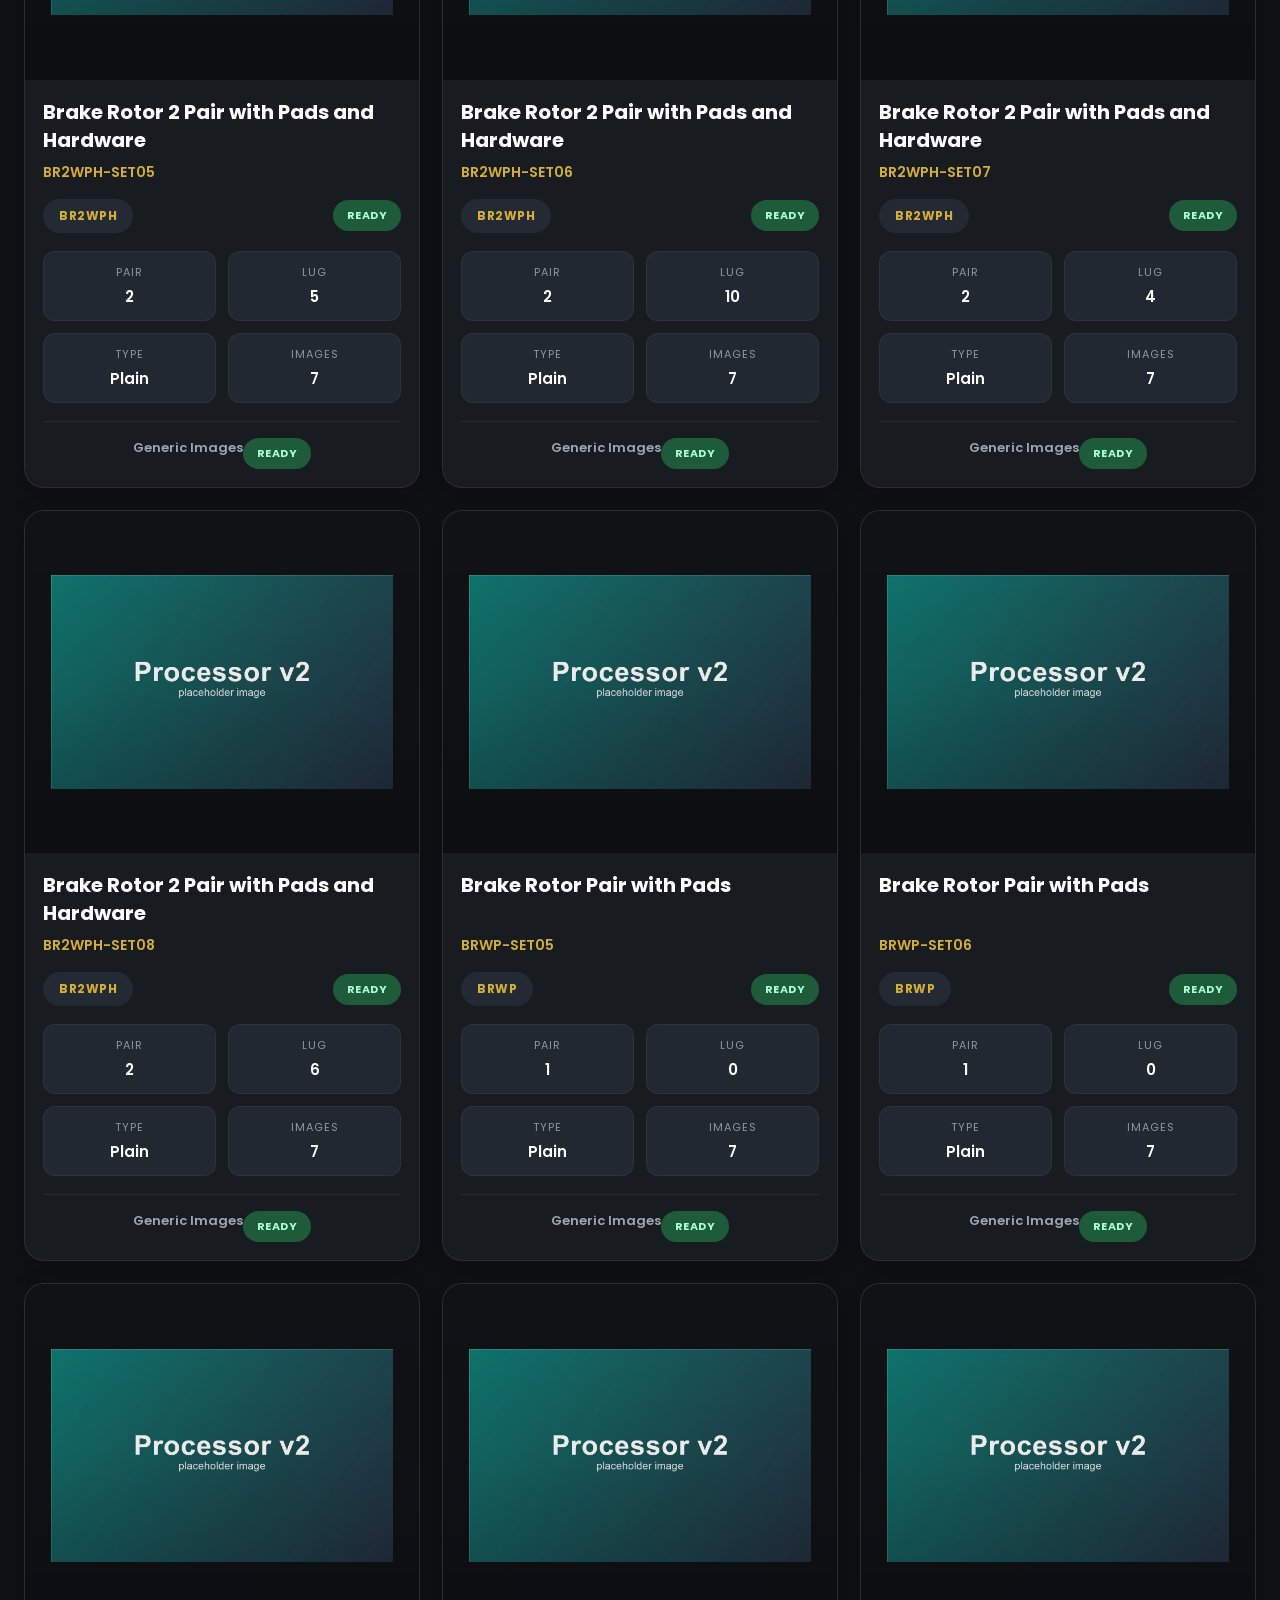
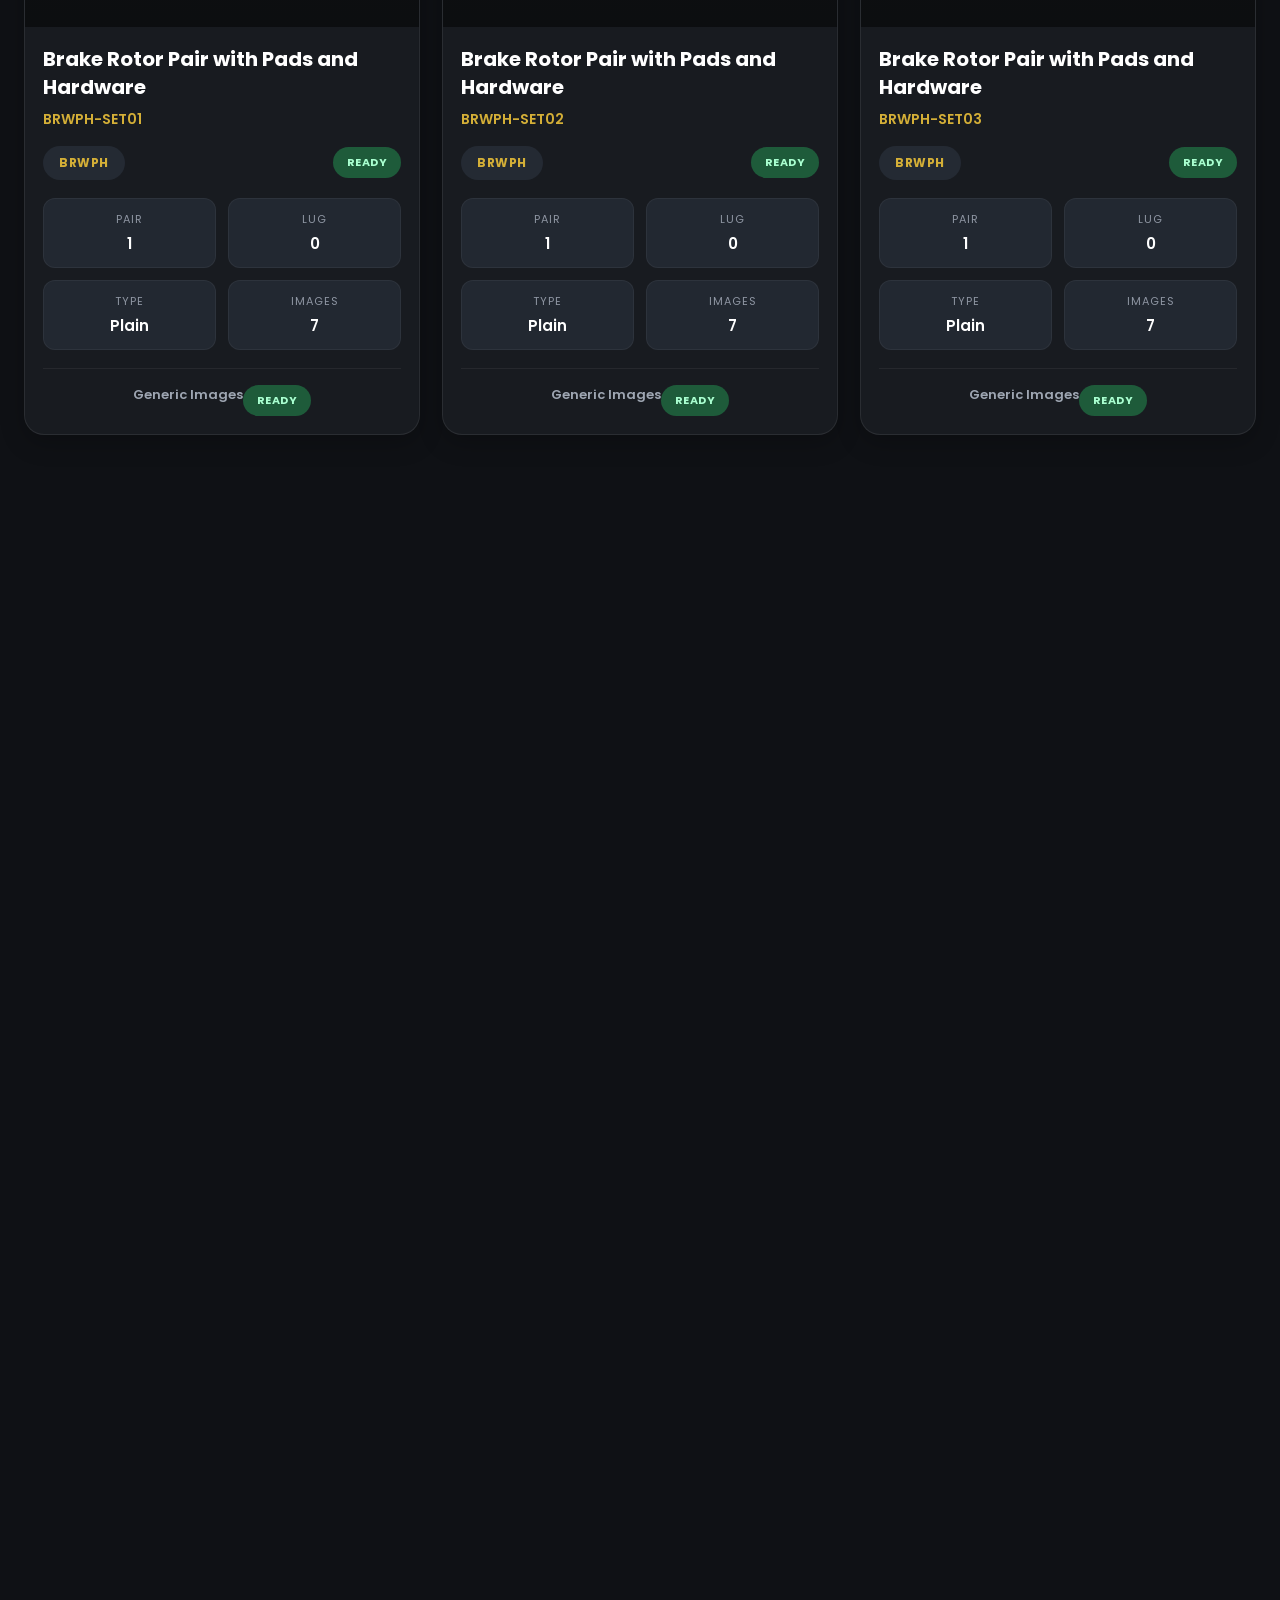
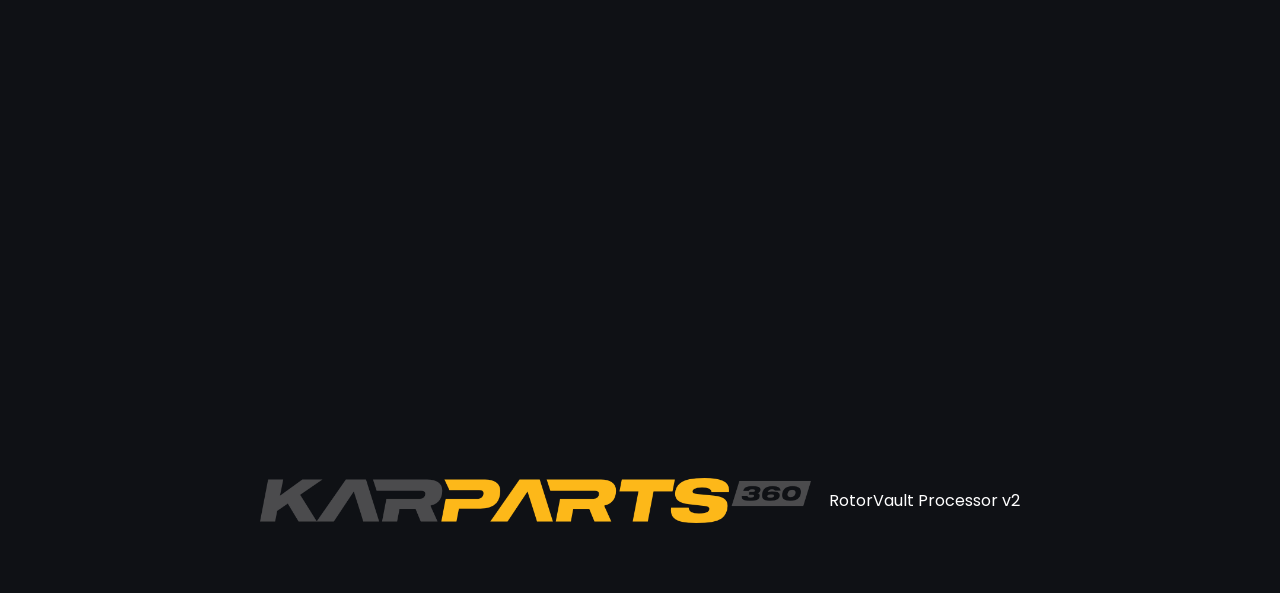
==== commit afad7f87: "Add files via upload" ====
--- a/Processor_v2/index.html
+++ b/Processor_v2/index.html
@@ -21,6 +21,7 @@
 <link rel="stylesheet" href="css/rename.css">
 <link rel="stylesheet" href="css/animations.css">
 <link rel="stylesheet" href="css/responsive.css">
+<link rel="stylesheet" href="css/health.css">
 
 </head>
 
@@ -53,6 +54,8 @@
 
         <div class="nav-right">
 
+            <a href="#" id="healthNav" class="nav-link">HEALTH</a>
+
             <a href="#" class="nav-link">GROUPS</a>
 
             <a href="#" class="nav-link">ABOUT</a>
@@ -476,18 +479,11 @@
 
 <div class="preview-buttons">
 
-<button
-id="renameButton">
-
-Rename Images
+<button id="renameButton">Rename Images
 
 </button>
 
-<button
-id="downloadButton">
-
-Download ZIP
-
+<button id="downloadButton">Download ZIP
 </button>
 
 </div>
@@ -559,69 +555,546 @@
 
 </div>
 
-            <!-- RIGHT -->
-
-            <div class="rename-right">
-
-                <h2 id="renameTitle">
-
-                    Rename Images
+<!-- RIGHT -->
+
+<div class="rename-right">
+
+    <div class="rename-header">
+
+        <h2 id="renameTitle">
+
+            Rename Images
+
+        </h2>
+
+    </div>
+
+    <div class="rename-content">
+
+        <label>
+
+            SKU / Batch Name
+
+        </label>
+
+        <input
+            id="batchName"
+            type="text">
+
+        <label>
+
+            Prefix
+
+        </label>
+
+        <input
+            id="prefixName"
+            type="text"
+            placeholder="v2">
+
+        <div class="rename-preview-title">
+
+            Preview
+
+        </div>
+
+        <div
+            id="renamePreview"
+            class="rename-preview">
+
+        </div>
+
+        <div class="export-options">
+
+            <h3>
+
+                Export Options
+
+            </h3>
+
+            <label>
+
+                Destination Folder
+
+            </label>
+
+            <button
+                id="selectFolder"
+                class="folder-button">
+
+                📁 Select Folder
+
+            </button>
+
+            <div
+                id="selectedFolder"
+                class="selected-folder">
+
+                No folder selected
+
+            </div>
+
+            <label class="remember-folder">
+
+                <input
+                    id="rememberFolder"
+                    type="checkbox">
+
+                Remember this folder
+
+            </label>
+
+            <label>
+
+                Download Type
+
+            </label>
+
+            <div class="download-mode">
+
+                <label>
+
+                    <input
+                        type="radio"
+                        name="downloadMode"
+                        value="zip"
+                        checked>
+
+                    ZIP Archive
+
+                </label>
+
+                <label>
+
+                    <input
+                        type="radio"
+                        name="downloadMode"
+                        value="files">
+
+                    Individual JPG Files
+
+                </label>
+
+            </div>
+
+        </div>
+
+    <div class="rename-status">
+
+        <div
+            id="exportProgress"
+            class="export-progress">
+
+            <div
+                id="exportBar"
+                class="export-bar">
+
+            </div>
+
+            <div
+                id="exportText">
+
+                🟢 Ready
+
+            </div>
+
+        </div>
+
+        <div
+            id="duplicatePanel"
+            class="duplicate-panel">
+
+            <h3>
+
+                ⚠ Duplicate Files Found
+
+            </h3>
+
+            <div
+                id="duplicateList"
+                class="duplicate-list">
+
+            </div>
+
+            <div class="duplicate-actions">
+
+                <button id="replaceFiles">
+
+                    Replace Existing
+
+                </button>
+
+                <button id="skipFiles">
+
+                    Skip Existing
+
+                </button>
+
+                <button id="cancelDuplicate">
+
+                    Cancel
+
+                </button>
+
+            </div>
+
+        </div>
+
+</div> <!-- rename-status -->
+
+</div> <!-- rename-content -->
+
+<div class="rename-footer">
+
+    <button
+        id="renameDownload">
+
+    <span>
+
+        Rename & Download
+
+    </span>
+
+    </button>
+
+</div>
+
+</div> <!-- rename-footer -->
+
+</div> <!-- rename-right -->
+
+</div> <!-- rename-grid -->
+
+</div> <!-- rename-window -->
+
+</div> <!-- renameModal -->
+
+<div id="toastContainer"></div>
+
+<!-- ==========================================================
+Repository Health RC5
+=========================================================== -->
+
+<section
+    id="healthPage"
+    class="health-page">
+
+    <div class="health-container">
+
+        <h1 class="health-title">
+
+            ❤️ Repository Health
+
+        </h1>
+
+        <p class="health-subtitle">
+
+            Validate the integrity of your RotorVault repository.
+
+        </p>
+
+        <div class="health-card">
+
+            <div id="repositoryStatus" class="repository-status">
+
+    <div
+        id="repositoryStatusIcon"
+        class="repository-status-icon">
+
+        🟢
+
+    </div>
+
+    <div class="repository-status-content">
+
+        <h2 id="repositoryStatusTitle">
+
+            Healthy
+
+        </h2>
+
+        <p id="repositoryStatusMessage">
+
+            Repository is ready for publishing.
+
+        </p>
+
+    </div>
+
+</div>
+
+            <div class="health-score">
+
+                <h2>
+
+                    Overall Health
 
                 </h2>
 
-                <label>
-
-                    SKU / Batch Name
-
-                </label>
-
-                <input
-                    id="batchName"
-                    type="text">
-
-                <label>
-
-                    Prefix
-
-                </label>
-
-                <input
-                    id="prefixName"
-                    type="text"
-                    placeholder="v2">
-
-                <div class="rename-preview-title">
-
-                    Preview
+                <span
+                    id="healthPercent"
+                    class="health-percent">
+
+                    100%
+
+                </span>
+
+            </div>
+
+            <div class="health-bar">
+
+                <div
+                    id="healthFill"
+                    class="health-fill">
 
                 </div>
 
-                <div
-                    id="renamePreview"
-                    class="rename-preview">
+            </div>
+            
+            <div class="repository-summary">
+
+    <div class="repository-summary-title">
+
+        Repository Summary
+
+    </div>
+
+    <div class="repository-summary-grid">
+
+        <div class="repository-summary-item">
+
+            <span>📦 Total Sets</span>
+
+            <strong id="summarySets">0</strong>
+
+        </div>
+
+        <div class="repository-summary-item">
+
+            <span>🖼 Total Images</span>
+
+            <strong id="summaryImages">0</strong>
+
+        </div>
+
+        <div class="repository-summary-item">
+
+            <span>🧩 Validators</span>
+
+            <strong>6</strong>
+
+        </div>
+
+        <div class="repository-summary-item">
+
+            <span>⚡ Scan Time</span>
+
+            <strong id="summaryTime">0.00 sec</strong>
+
+        </div>
+
+    </div>
+
+</div>
+
+            <div class="health-summary">
+
+    <div class="summary-card error">
+
+        <div class="summary-icon">❌</div>
+
+        <div
+            id="healthErrors"
+            class="summary-value">
+
+            0
+
+        </div>
+
+        <div class="summary-label">
+
+            Errors
+
+        </div>
+
+    </div>
+
+    <div class="summary-card warning">
+
+        <div class="summary-icon">⚠</div>
+
+        <div
+            id="healthWarnings"
+            class="summary-value">
+
+            0
+
+        </div>
+
+        <div class="summary-label">
+
+            Warnings
+
+        </div>
+
+    </div>
+
+    <div class="summary-card success">
+
+        <div class="summary-icon">✅</div>
+
+        <div
+            id="healthPassed"
+            class="summary-value">
+
+            0
+
+        </div>
+
+        <div class="summary-label">
+
+            Passed
+
+        </div>
+
+    </div>
+
+</div>
+
+            <div
+    id="scanProgress"
+    class="scan-progress">
+
+    <div class="scan-progress-header">
+
+        <span id="scanStatus">
+
+            Ready to scan.
+
+        </span>
+
+        <span id="scanPercent">
+
+            0%
+
+        </span>
+
+    </div>
+
+    <div class="scan-progress-bar">
+
+        <div
+            id="scanProgressFill"
+            class="scan-progress-fill">
+
+        </div>
+
+    </div>
+
+</div>
+
+            <div
+                id="healthList"
+                class="health-list">
+
+                <div class="health-item">
+
+                    <span>Folder Structure</span>
+
+                    <span class="health-status">
+
+                        PASS
+
+                    </span>
 
                 </div>
 
-                <button
-                    id="renameDownload">
-
-                    Rename & Download
-
-                </button>
+                <div class="health-item">
+
+                    <span>JSON Database</span>
+
+                    <span class="health-status">
+
+                        PASS
+
+                    </span>
+
+                </div>
+
+                <div class="health-item">
+
+                    <span>Image Count</span>
+
+                    <span class="health-status">
+
+                        PASS
+
+                    </span>
+
+                </div>
+
+                <div class="health-item">
+
+                    <span>Prefix Validation</span>
+
+                    <span class="health-status">
+
+                        PASS
+
+                    </span>
+
+                </div>
+
+                <div class="health-item">
+
+                    <span>Metadata Validation</span>
+
+                    <span class="health-status">
+
+                        PASS
+
+                    </span>
+
+                </div>
 
             </div>
 
-        </div>
-
-    </div>
-
-</div>
-
-<!-- ==========================================================
-Toast Notification
-=========================================================== -->
-
-<div id="toastContainer"></div>
+            <button
+                id="scanRepository"
+                class="scan-button">
+
+                Scan Repository
+
+            </button>
+
+            <div
+    id="healthIssues"
+    class="health-issues">
+
+    <h3>
+
+        Scan Results
+
+    </h3>
+
+    <div
+        id="healthIssuesList">
+
+        <div class="health-empty">
+
+            No scan has been performed.
+
+        </div>
+
+    </div>
+
+</div>
+
+        </div>
+
+    </div>
+
+</section>
 
 <!-- ==========================================================
 Loading Overlay
@@ -706,6 +1179,12 @@
 
 <script src="js/animations.js"></script>
 
+<script src="js/health.js"></script>
+
+<script src="js/validator.js"></script>
+
+<script src="js/report.js"></script>
+
 <script src="js/app.js"></script>
 
 <script src="https://cdnjs.cloudflare.com/ajax/libs/jszip/3.10.1/jszip.min.js"></script>
@@ -717,6 +1196,11 @@
 Startup
 =========================================================== -->
 
+<!-- =========================================
+Duplicate Dialog
+========================================= -->
+
+
 </body>
 
 </html>
--- a/Processor_v2/css/modal.css
+++ b/Processor_v2/css/modal.css
@@ -131,6 +131,24 @@
 
     object-fit:contain;
 
+    opacity:0;
+
+    transform:scale(.985);
+
+    transition:
+
+        opacity .22s ease,
+
+        transform .22s ease;
+
+}
+
+.preview-image-wrapper img.loading{
+
+    opacity:.15;
+
+    transform:scale(.985);
+
 }
 
 /*==============================
@@ -155,334 +173,362 @@
 
 .thumbnail-strip img{
 
-    width:125px;
-
-    height:125px;
+    width:90px;
+
+    height:90px;
 
     object-fit:contain;
 
+    border:2px solid transparent;
+
+    border-radius:8px;
+
+    cursor:pointer;
+
+    transition:
+
+        transform .25s ease,
+
+        border-color .25s ease,
+
+        box-shadow .25s ease,
+
+        opacity .25s ease;
+
+}
+
+.thumbnail-strip img:hover{
+
+    transform:translateY(-2px) scale(1.03);
+
+    border-color:#D4AF37;
+
+    box-shadow:
+
+        0 10px 20px rgba(212,175,55,.25);
+
+}
+
+.thumbnail-strip img.active{
+
+    border-color:#D4AF37;
+
+    box-shadow:
+
+        0 0 0 1px rgba(212,175,55,.35),
+
+        0 0 16px rgba(212,175,55,.30);
+
+}
+
+/*==============================
+CENTER
+==============================*/
+
+.preview-right{
+
+    padding:28px;
+
+    overflow:auto;
+
+    background:#1C2028;
+
+}
+
+.preview-right h2{
+
+    font-size:28px;
+
+    margin-bottom:25px;
+
+    color:#ffffff;
+
+}
+
+/*==============================
+SPECIFICATIONS
+==============================*/
+
+.specifications{
+
+    display:flex;
+
+    flex-direction:column;
+
+    gap:12px;
+
+}
+
+.spec-row{
+
+    display:flex;
+
+    justify-content:space-between;
+
+    align-items:center;
+
+    padding:14px 18px;
+
+    border-radius:10px;
+
+    background:#252B35;
+
+}
+
+.spec-row span{
+
+    color:#B7BEC9;
+
+}
+
+.spec-row strong{
+
+    color:#D4AF37;
+
+}
+
+/*==============================
+BUTTONS
+==============================*/
+
+.preview-buttons{
+
+    display:flex;
+
+    flex-direction:column;
+
+    gap:14px;
+
+    margin-top:30px;
+
+}
+
+.preview-buttons button{
+
+    height:54px;
+
+    border:none;
+
+    border-radius:10px;
+
+    cursor:pointer;
+
+    font-size:15px;
+
+    font-weight:700;
+
+    transition:.25s;
+
+}
+
+#renameButton{
+
+    background:#D4AF37;
+
+    color:#111;
+
+}
+
+#downloadButton{
+
+    background:#343C49;
+
+    color:#fff;
+
+}
+
+.preview-buttons button:hover{
+
+    transform:translateY(-2px);
+
+}
+
+/*==============================
+RELATED SETS
+==============================*/
+
+.preview-related{
+
+    background:#111418;
+
+    border-left:1px solid rgba(255,255,255,.05);
+
+    display:flex;
+
+    flex-direction:column;
+
+}
+
+.preview-related h3{
+
+    padding:22px;
+
+    font-size:18px;
+
+    letter-spacing:1px;
+
+    color:#D4AF37;
+
+}
+
+.related-list{
+
+    flex:1;
+
+    overflow:auto;
+
+    padding:18px;
+
+    display:flex;
+
+    flex-direction:column;
+
+    gap:14px;
+
+}
+
+/*==============================
+RELATED CARD
+==============================*/
+
+.related-card{
+
+    display:flex;
+
+    gap:14px;
+
+    background:#20252D;
+
     border-radius:12px;
 
-    background:#232730;
+    padding:12px;
 
     cursor:pointer;
 
+    transition:
+
+    transform .25s ease,
+
+    box-shadow .25s ease,
+
+    border-color .25s ease;
+
+}
+
+.related-card:hover{
+
+    transform:translateY(-3px);
+
+    border-color:#D4AF37;
+
+    box-shadow:
+
+        0 12px 24px rgba(212,175,55,.18);
+
+}
+
+.related-card img{
+
+    width:85px;
+
+    height:85px;
+
+    object-fit:contain;
+
+}
+
+.related-info{
+
+    flex:1;
+
+}
+
+.related-title{
+
+    color:#fff;
+
+    font-weight:600;
+
+    margin-bottom:8px;
+
+}
+
+.related-group{
+
+    color:#D4AF37;
+
+    font-size:13px;
+
+}
+
+/*==============================
+CLOSE
+==============================*/
+
+.modal-close{
+
+    position:absolute;
+
+    top:18px;
+
+    right:20px;
+
+    width:42px;
+
+    height:42px;
+
+    border:none;
+
+    border-radius:50%;
+
+    background:#2C323C;
+
+    color:#fff;
+
+    font-size:20px;
+
+    cursor:pointer;
+
     transition:.25s;
 
-    border:2px solid transparent;
-
-}
-
-.thumbnail-strip img:hover{
-
-    transform:translateY(-4px);
-
-}
-
-.thumbnail-strip img.active{
-
-    border-color:#D4AF37;
-
-}
-
-/*==============================
-CENTER
-==============================*/
-
-.preview-right{
-
-    padding:28px;
-
-    overflow:auto;
-
-    background:#1C2028;
-
-}
-
-.preview-right h2{
-
-    font-size:28px;
-
-    margin-bottom:25px;
-
-    color:#ffffff;
-
-}
-
-/*==============================
-SPECIFICATIONS
-==============================*/
-
-.specifications{
-
-    display:flex;
-
-    flex-direction:column;
-
-    gap:12px;
-
-}
-
-.spec-row{
-
-    display:flex;
-
-    justify-content:space-between;
-
-    align-items:center;
-
-    padding:14px 18px;
-
-    border-radius:10px;
-
-    background:#252B35;
-
-}
-
-.spec-row span{
-
-    color:#B7BEC9;
-
-}
-
-.spec-row strong{
-
-    color:#D4AF37;
-
-}
-
-/*==============================
-BUTTONS
-==============================*/
-
-.preview-buttons{
-
-    display:flex;
-
-    flex-direction:column;
-
-    gap:14px;
-
-    margin-top:30px;
-
-}
-
-.preview-buttons button{
-
-    height:54px;
-
-    border:none;
-
-    border-radius:10px;
-
-    cursor:pointer;
-
-    font-size:15px;
-
-    font-weight:700;
-
-    transition:.25s;
-
-}
-
-#renameButton{
+    z-index:100;
+
+}
+
+.modal-close:hover{
 
     background:#D4AF37;
 
     color:#111;
 
-}
-
-#downloadButton{
-
-    background:#343C49;
-
-    color:#fff;
-
-}
-
-.preview-buttons button:hover{
-
-    transform:translateY(-2px);
-
-}
-
-/*==============================
-RELATED SETS
-==============================*/
-
-.preview-related{
-
-    background:#111418;
-
-    border-left:1px solid rgba(255,255,255,.05);
-
-    display:flex;
-
-    flex-direction:column;
-
-}
-
-.preview-related h3{
-
-    padding:22px;
-
-    font-size:18px;
-
-    letter-spacing:1px;
-
-    color:#D4AF37;
-
-}
-
-.related-list{
-
-    flex:1;
-
-    overflow:auto;
-
-    padding:18px;
-
-    display:flex;
-
-    flex-direction:column;
-
-    gap:14px;
-
-}
-
-/*==============================
-RELATED CARD
-==============================*/
-
-.related-card{
-
-    display:flex;
-
-    gap:14px;
-
-    background:#20252D;
-
-    border-radius:12px;
-
-    padding:12px;
-
-    cursor:pointer;
-
-    transition:.25s;
-
-}
-
-.related-card:hover{
-
-    background:#2B323D;
-
-    transform:translateX(4px);
-
-}
-
-.related-card img{
-
-    width:85px;
-
-    height:85px;
-
-    object-fit:contain;
-
-}
-
-.related-info{
-
-    flex:1;
-
-}
-
-.related-title{
-
-    color:#fff;
-
-    font-weight:600;
-
-    margin-bottom:8px;
-
-}
-
-.related-group{
-
-    color:#D4AF37;
-
-    font-size:13px;
-
-}
-
-/*==============================
-CLOSE
-==============================*/
-
-.modal-close{
-
-    position:absolute;
-
-    top:18px;
-
-    right:20px;
-
-    width:42px;
-
-    height:42px;
-
-    border:none;
-
-    border-radius:50%;
-
-    background:#2C323C;
-
-    color:#fff;
-
-    font-size:20px;
-
-    cursor:pointer;
-
-    transition:.25s;
-
-    z-index:100;
-
-}
-
-.modal-close:hover{
+    transform:rotate(90deg);
+
+}
+
+/*==============================
+SCROLLBAR
+==============================*/
+
+.preview-right::-webkit-scrollbar,
+
+.related-list::-webkit-scrollbar,
+
+.thumbnail-strip::-webkit-scrollbar{
+
+    height:8px;
+
+    width:8px;
+
+}
+
+.preview-right::-webkit-scrollbar-thumb,
+
+.related-list::-webkit-scrollbar-thumb,
+
+.thumbnail-strip::-webkit-scrollbar-thumb{
 
     background:#D4AF37;
 
-    color:#111;
-
-    transform:rotate(90deg);
-
-}
-
-/*==============================
-SCROLLBAR
-==============================*/
-
-.preview-right::-webkit-scrollbar,
-
-.related-list::-webkit-scrollbar,
-
-.thumbnail-strip::-webkit-scrollbar{
-
-    height:8px;
-
-    width:8px;
-
-}
-
-.preview-right::-webkit-scrollbar-thumb,
-
-.related-list::-webkit-scrollbar-thumb,
-
-.thumbnail-strip::-webkit-scrollbar-thumb{
-
-    background:#D4AF37;
-
     border-radius:50px;
 
 }
@@ -497,7 +543,9 @@
 
         opacity:0;
 
-        transform:scale(.92);
+        transform:
+            translateY(12px)
+            scale(.98);
 
     }
 
@@ -505,7 +553,9 @@
 
         opacity:1;
 
-        transform:scale(1);
+        transform:
+            translateY(0)
+            scale(1);
 
     }
 
@@ -539,11 +589,6 @@
 Thumbnail Loading
 =========================================*/
 
-.thumbnail-strip img {
-    opacity: 1;
-    transition: opacity .2s ease;
-}
-
 .thumbnail-strip img.loaded{
 
     opacity:1;
--- a/Processor_v2/css/rename.css
+++ b/Processor_v2/css/rename.css
@@ -1,5 +1,10 @@
 /*==================================================
-ROTORVAULT RC3 - RENAME MODAL
+ROTORVAULT RC4
+Rename Modal
+==================================================*/
+
+/*==================================================
+MODAL
 ==================================================*/
 
 .rename-modal{
@@ -12,7 +17,7 @@
     justify-content:center;
     align-items:center;
 
-    background:rgba(0,0,0,.75);
+    background:rgba(0,0,0,.78);
     backdrop-filter:blur(8px);
 
     z-index:999999;
@@ -23,6 +28,12 @@
 
     display:flex;
 
+    justify-content:center;
+
+    align-items:center;
+
+    overflow:hidden;
+
 }
 
 /*==================================================
@@ -31,8 +42,11 @@
 
 .rename-window{
 
-    width:min(1650px,96vw);
-    height:min(900px,92vh);
+    width:min(1180px,95vw);
+
+    height:min(880px,94vh);
+
+    display:block;
 
     background:#1A1D23;
 
@@ -40,39 +54,72 @@
 
     overflow:hidden;
 
-    box-shadow:0 30px 90px rgba(0,0,0,.6);
+    box-shadow:
+
+        0 30px 90px rgba(0,0,0,.65);
 
     animation:renamePopup .25s ease;
 
-}
-
-/*==================================================
-LAYOUT
+    position:relative;
+
+}
+
+@keyframes renamePopup{
+
+    from{
+
+        opacity:0;
+
+        transform:scale(.95);
+
+    }
+
+    to{
+
+        opacity:1;
+
+        transform:scale(1);
+
+    }
+
+}
+
+/*==================================================
+GRID
 ==================================================*/
 
 .rename-grid{
 
     display:grid;
 
-    grid-template-columns:58% 42%;
-
-    width:100%;
+    width:100%;
+
     height:100%;
 
-}
-
-/*==================================================
-LEFT
+    grid-template-columns:
+
+        minmax(0,1fr)
+
+        460px;
+
+}
+
+/*==================================================
+LEFT PANEL
 ==================================================*/
 
 .rename-left{
 
+    min-width:0;
+    
     display:flex;
 
     flex-direction:column;
 
     background:#101216;
 
+    border-right:1px solid rgba(255,255,255,.05);
+
 }
 
 .rename-image-area{
@@ -85,7 +132,7 @@
 
     align-items:center;
 
-    padding:30px;
+    padding:24px;
 
 }
 
@@ -97,11 +144,29 @@
 
     object-fit:contain;
 
-}
-
-/*==================================================
-THUMBNAILS
-==================================================*/
+    transition:
+
+        opacity .18s ease,
+
+        transform .18s ease;
+
+}
+
+.rename-image-area img.loading{
+
+    opacity:.15;
+
+    transform:scale(.985);
+
+}
+
+.rename-image-area img.loaded{
+
+    opacity:1;
+
+    transform:scale(1);
+
+}
 
 .rename-thumbnail-strip{
 
@@ -115,7 +180,7 @@
 
     background:#161A20;
 
-    border-top:1px solid rgba(255,255,255,.06);
+    border-top:1px solid rgba(255,255,255,.05);
 
 }
 
@@ -127,200 +192,789 @@
 
     min-width:90px;
 
-    min-height:90px;
+    object-fit:contain;
+
+    background:#FFF;
+
+    border-radius:8px;
+
+    border:2px solid transparent;
+
+    cursor:pointer;
+
+    transition:.25s ease;
+
+}
+
+.rename-thumbnail-strip img:hover{
+
+    border-color:#D4AF37;
+
+}
+
+.rename-thumbnail-strip img.active{
+
+    border-color:#D4AF37;
+
+}
+
+/*==================================================
+RIGHT PANEL
+==================================================*/
+
+.rename-right{
+
+    display:flex;
+
+    flex-direction:column;
+
+    width:100%;
+
+    min-width:0;
+
+    height:100%;
+
+    overflow:hidden;
+
+    align-self:stretch;
+
+}
+
+.rename-header{
+
+    width:100%;
+
+    padding:24px;
+
+    border-bottom:1px solid rgba(255,255,255,.05);
+
+    flex:0 0 auto;
+
+    box-sizing:border-box;
+
+}
+
+.rename-header h2{
+
+    margin:0;
+
+    font-size:30px;
+
+    color:#FFF;
+
+}
+
+.rename-content{
+
+    width:100%;
+
+    box-sizing:border-box;
+
+    flex:1 1 auto;
+
+    min-height:0;
+
+    max-height:calc(100% - 90px);
+
+    overflow-y:auto;
+
+    overflow-x:hidden;
+
+    padding:24px;
+
+}
+
+.rename-content > *{
+
+    margin-bottom:20px;
+
+}
+
+.rename-content > *:last-child{
+
+    margin-bottom:0;
+
+}
+
+.rename-status{
+
+    margin-top:20px;
+
+}
+
+.rename-footer{
+
+    flex-shrink:0;
+
+    padding:18px 24px;
+
+    background:#1A1D23;
+
+    border-top:1px solid rgba(255,255,255,.05);
+
+    position:sticky;
+
+    bottom:0;
+
+    z-index:5;
+
+}
+
+.rename-content label{
 
     display:block;
 
-    object-fit:contain;
-
-    background:#FFFFFF;
+    margin-bottom:8px;
+
+    color:#D5DAE4;
+
+    font-size:14px;
+
+    font-weight:600;
+
+}
+
+.rename-content input[type="text"]{
+
+    width:100%;
+
+    height:50px;
+
+    border:none;
+
+    border-radius:10px;
+
+    background:#101317;
+
+    color:#FFF;
+
+    padding:0 16px;
+
+    font-size:15px;
+
+    margin-bottom:18px;
+
+}
+
+/*==================================================
+PREVIEW
+==================================================*/
+
+.rename-preview-title{
+
+    margin-top:10px;
+
+    margin-bottom:12px;
+
+    color:#D4AF37;
+
+    font-size:15px;
+
+    font-weight:700;
+
+}
+
+.rename-preview{
+
+    display:flex;
+
+    flex-direction:column;
+
+    gap:8px;
+
+    max-height:180px;
+
+    overflow-y:auto;
+
+    padding:12px;
+
+    border-radius:10px;
+
+    background:#101317;
+
+    border:1px solid rgba(255,255,255,.06);
+
+    margin-bottom:22px;
+
+}
+
+.rename-preview div{
+
+    padding:8px 10px;
+
+    border-radius:6px;
+
+    background:#181C22;
+
+    color:#E8E8E8;
+
+    font-size:13px;
+
+    font-family:Consolas,monospace;
+
+}
+
+/*==================================================
+EXPORT OPTIONS
+==================================================*/
+
+.export-options{
+
+    margin-top:6px;
+
+    padding:18px;
+
+    border-radius:12px;
+
+    background:#20242C;
+
+    border:1px solid rgba(255,255,255,.06);
+
+}
+
+.export-options h3{
+
+    margin:0 0 18px;
+
+    color:#D4AF37;
+
+    font-size:16px;
+
+}
+
+.folder-button{
+
+    width:100%;
+
+    height:46px;
+
+    border:none;
+
+    border-radius:10px;
+
+    background:#303847;
+
+    color:#FFF;
+
+    cursor:pointer;
+
+    transition:.25s ease;
+
+}
+
+.folder-button:hover{
+
+    background:#3D4658;
+
+}
+
+.selected-folder{
+
+    margin-top:12px;
+
+    padding:10px;
+
+    min-height:44px;
 
     border-radius:8px;
 
-    border:2px solid transparent;
+    background:#14181D;
+
+    color:#B9C1CC;
+
+    font-size:12px;
+
+    word-break:break-word;
+
+}
+
+.remember-folder{
+
+    display:flex;
+
+    align-items:center;
+
+    gap:8px;
+
+    margin:16px 0;
 
     cursor:pointer;
 
-}
-
-.rename-thumbnail-strip img:hover{
-
-    border-color:#D4AF37;
-
-}
-
-.rename-thumbnail-strip img.active{
-
-    border-color:#D4AF37;
-
-}
-
-/*==================================================
-RIGHT
-==================================================*/
-
-.rename-right{
+    color:#DDD;
+
+}
+
+.remember-folder input{
+
+    width:18px;
+
+    height:18px;
+
+}
+
+.download-mode{
 
     display:flex;
 
     flex-direction:column;
 
-    padding:36px;
-
-    gap:18px;
+    gap:10px;
+
+    margin-top:10px;
+
+}
+
+.download-mode label{
+
+    display:flex;
+
+    align-items:center;
+
+    gap:10px;
+
+    cursor:pointer;
+
+    margin:0;
+
+    font-weight:500;
+
+}
+
+.download-mode input{
+
+    width:18px;
+
+    height:18px;
+
+}
+
+/*==================================================
+STATUS
+==================================================*/
+
+.export-progress{
+
+    display:flex;
+
+    flex-direction:column;
+
+    justify-content:center;
+
+    align-items:center;
+
+    gap:14px;
+
+    min-height:120px;
+
+    padding:18px;
+
+    border-radius:12px;
+
+    background:#20242C;
+
+    border:1px solid rgba(255,255,255,.06);
+
+}
+
+.export-bar{
+
+    width:0%;
+
+    height:8px;
+
+    border-radius:50px;
+
+    background:#D4AF37;
+
+    transition:width .25s ease;
+
+    margin-bottom:16px;
+
+}
+
+#exportText{
+
+    color:#FFF;
+
+    font-size:14px;
+
+    text-align:center;
+
+    line-height:1.6;
+
+}
+
+/*==================================================
+DUPLICATE PANEL
+==================================================*/
+
+.duplicate-panel{
+
+    display:block;
 
     overflow:hidden;
 
-}
-
-.rename-right h2{
+    max-height:0;
+
+    opacity:0;
+
+    transform:translateY(-12px);
+
+    transition:
+
+        max-height .35s ease,
+
+        opacity .25s ease,
+
+        transform .25s ease;
+
+    margin-top:16px;
+
+    padding:0 18px;
+
+    border-radius:12px;
+
+    background:#3A2B12;
+
+    border:1px solid #D4AF37;
+
+}
+
+.duplicate-panel.show{
+
+    max-height:420px;
+
+    padding:18px;
+
+    opacity:1;
+
+    transform:translateY(0);
+
+}
+
+.duplicate-panel h3{
+
+    margin:0 0 14px;
+
+    color:#FFD54F;
+
+    font-size:16px;
+
+}
+
+.duplicate-list{
+
+    max-height:120px;
+
+    overflow-y:auto;
+
+    padding:10px;
+
+    border-radius:8px;
+
+    background:#171A20;
+
+    border:1px solid rgba(255,255,255,.08);
+
+    color:#EEE;
+
+    font-size:13px;
+
+    line-height:1.6;
+
+    margin-bottom:14px;
+
+}
+
+.duplicate-actions{
+
+    display:flex;
+
+    gap:10px;
+
+    margin-top:18px;
+
+}
+
+.duplicate-actions button{
+
+    flex:1;
+
+    opacity:0;
+
+    transform:translateY(10px);
+
+    transition:
+
+        opacity .25s ease,
+
+        transform .25s ease;
+
+}
+
+.duplicate-panel.show .duplicate-actions button{
+
+    opacity:1;
+
+    transform:translateY(0);
+
+}
+
+.duplicate-panel.show .duplicate-actions button:nth-child(1){
+
+    transition-delay:.05s;
+
+}
+
+.duplicate-panel.show .duplicate-actions button:nth-child(2){
+
+    transition-delay:.12s;
+
+}
+
+.duplicate-panel.show .duplicate-actions button:nth-child(3){
+
+    transition-delay:.19s;
+
+}
+
+.duplicate-actions button{
+
+    height:42px;
+
+    border:none;
+
+    border-radius:8px;
+
+    cursor:pointer;
+
+    font-weight:600;
+
+    transition:.25s ease;
+
+}
+
+#replaceFiles{
+
+    background:#C62828;
 
     color:#FFF;
 
-    font-size:32px;
-
-    margin:0;
-
-}
-
-.rename-right label{
-
-    color:#C8CDD6;
-
-    font-size:14px;
-
-    font-weight:600;
-
-}
-
-.rename-right input{
-
-    height:50px;
+}
+
+#skipFiles{
+
+    background:#D4AF37;
+
+    color:#111;
+
+}
+
+#cancelDuplicate{
+
+    background:#424852;
+
+    color:#FFF;
+
+}
+
+.duplicate-actions button:hover{
+
+    transform:translateY(-2px);
+
+}
+
+/*==================================================
+DOWNLOAD BUTTON
+==================================================*/
+
+#renameDownload{
+
+    position:relative;
+
+    overflow:hidden;
+
+    width:100%;
+
+    height:58px;
 
     border:none;
 
-    border-radius:10px;
-
-    background:#101317;
+    border-radius:12px;
+
+    background:#2A2F38;
 
     color:#FFF;
 
-    padding:0 16px;
-
-    font-size:15px;
-
-}
-
-/*==================================================
-PREVIEW
-==================================================*/
-
-.rename-preview-title{
-
-    color:#D4AF37;
+    font-size:16px;
 
     font-weight:700;
 
-}
-
-.rename-preview{
-
-    flex:1;
-
-    min-height:320px;
-
-    background:#101317;
-
-    border-radius:10px;
-
-    border:1px solid rgba(255,255,255,.05);
-
-    padding:16px;
-
-    overflow:auto;
-
-    font-family:Consolas, monospace;
-
-    font-size:13px;
-
-}
-
-/*==================================================
-BUTTON
-==================================================*/
-
-#renameDownload{
-
-    height:56px;
-
-    border:none;
-
-    border-radius:10px;
-
-    background:#D4AF37;
-
-    color:#111;
-
-    font-size:16px;
-
-    font-weight:700;
-
     cursor:pointer;
 
-}
-
-/*==================================================
-CLOSE
-==================================================*/
-
-#closeRename{
+    transition:.25s;
+
+}
+
+#renameDownload span{
+
+    position:relative;
+
+    z-index:2;
+
+}
+
+#renameDownload.error::before{
+
+    width:100%;
+
+}
+
+#renameDownload:hover{
+
+    transform:translateY(-2px);
+
+    box-shadow:0 12px 25px rgba(212,175,55,.35);
+
+}
+
+/* Hide footer behind Rename Modal */
+
+
+.rename-modal.show ~ .footer{
+
+    display:none;
+
+}
+
+/*=========================================
+Export Animation
+=========================================*/
+
+#renameDownload::before{
+
+    content:"";
 
     position:absolute;
 
-    top:18px;
-
-    right:18px;
-
-    width:42px;
-
-    height:42px;
-
-    border:none;
-
-    border-radius:50%;
-
-    background:#2A303A;
+    inset:0;
+
+    width:0%;
+
+    background:
+
+        linear-gradient(
+
+            90deg,
+
+            #C49B14,
+
+            #E8C54D
+
+        );
+
+    transition:width .30s ease;
+
+    z-index:0;
+
+}
+
+#renameDownload span{
+
+    position:relative;
+
+    z-index:2;
+
+    display:flex;
+
+    justify-content:center;
+
+    align-items:center;
+
+    width:100%;
+
+    height:100%;
+
+    transition:
+
+        opacity .20s ease,
+
+        transform .20s ease;
+
+}
+
+#renameDownload.exporting{
+
+    cursor:default;
+
+    pointer-events:none;
+
+}
+
+#renameDownload.success{
+
+    background:#28A745;
 
     color:#FFF;
 
-    cursor:pointer;
-
-}
-
-/*==================================================
-RESPONSIVE
-==================================================*/
-
-@media(max-width:1200px){
-
-    .rename-window{
-
-        width:96vw;
-
-        height:94vh;
-
-    }
-
-    .rename-grid{
-
-        grid-template-columns:1fr;
-
-    }
-
-    .rename-thumbnail-strip{
-
-        justify-content:flex-start;
-
-    }
+}
+
+#renameDownload.checking::before{
+
+    width:18%;
+
+}
+
+#renameDownload.finalizing::before{
+
+    width:100%;
+
+}
+
+#renameDownload.success::before{
+
+    width:100%;
+
+}
+
+#renameDownload.error::before{
+
+    width:100%;
+
+}
+
+#renameDownload.duplicate::before{
+
+    width:100%;
+
+    background:#F59E0B;
+
+}
+
+#renameDownload.error{
+
+    background:#C62828;
+
+    color:#FFF;
+
+}
+
+#renameDownload.exporting{
+
+    cursor:wait;
+
+}
+
+.rename-content input:disabled,
+.rename-content button:disabled,
+.rename-content select:disabled{
+
+    opacity:.55;
+
+    cursor:not-allowed;
+
+    filter:grayscale(.25);
+
+    transition:.2s;
 
 }
--- a/Processor_v2/css/health.css
+++ b/Processor_v2/css/health.css
@@ -0,0 +1,832 @@
+/*==================================================
+RotorVault RC5
+Repository Health
+==================================================*/
+
+.health-page{
+
+    display:none;
+
+    padding:32px;
+
+    min-height:100vh;
+
+    background:#101216;
+
+}
+
+.health-page.show{
+
+    display:block;
+
+}
+
+.health-container{
+
+    max-width:1400px;
+
+    margin:auto;
+
+}
+
+.health-title{
+
+    font-size:34px;
+
+    font-weight:700;
+
+    color:#FFF;
+
+    margin-bottom:8px;
+
+}
+
+.health-subtitle{
+
+    color:#9CA3AF;
+
+    margin-bottom:32px;
+
+}
+
+.health-card{
+
+    background:#1B1F27;
+
+    border-radius:18px;
+
+    padding:28px;
+
+    border:1px solid rgba(255,255,255,.05);
+
+    box-shadow:
+
+        0 18px 45px rgba(0,0,0,.30);
+
+}
+
+.health-score{
+
+    display:flex;
+
+    justify-content:space-between;
+
+    align-items:center;
+
+    margin-bottom:24px;
+
+}
+
+.health-score h2{
+
+    color:#FFF;
+
+    font-size:24px;
+
+}
+
+.health-percent{
+
+    font-size:42px;
+
+    font-weight:700;
+
+    color:#4ADE80;
+
+}
+
+.health-bar{
+
+    height:12px;
+
+    background:#2A303B;
+
+    border-radius:999px;
+
+    overflow:hidden;
+
+    margin-bottom:28px;
+
+}
+
+.health-fill{
+
+    width:100%;
+
+    height:100%;
+
+    background:linear-gradient(
+        90deg,
+        #22C55E,
+        #4ADE80
+    );
+
+}
+
+.health-list{
+
+    display:flex;
+
+    flex-direction:column;
+
+    gap:14px;
+
+}
+
+.health-item{
+
+    display:flex;
+
+    justify-content:space-between;
+
+    align-items:center;
+
+    padding:16px 18px;
+
+    border-radius:10px;
+
+    background:#252B35;
+
+}
+
+.health-item span{
+
+    color:#FFF;
+
+}
+
+.health-status{
+
+    font-weight:700;
+
+    color:#4ADE80;
+
+}
+
+.scan-button{
+
+    margin-top:30px;
+
+    width:100%;
+
+    height:56px;
+
+    border:none;
+
+    border-radius:12px;
+
+    background:#D4AF37;
+
+    color:#111;
+
+    font-size:16px;
+
+    font-weight:700;
+
+    cursor:pointer;
+
+    transition:.25s ease;
+
+}
+
+.scan-button:hover{
+
+    transform:translateY(-2px);
+
+    box-shadow:
+
+        0 12px 25px rgba(212,175,55,.25);
+
+}
+
+/*==================================================
+Scan Progress
+==================================================*/
+
+.scan-progress{
+
+    margin-bottom:28px;
+
+}
+
+.scan-progress-header{
+
+    display:flex;
+
+    justify-content:space-between;
+
+    align-items:center;
+
+    margin-bottom:10px;
+
+}
+
+#scanStatus{
+
+    color:#E5E7EB;
+
+    font-size:14px;
+
+}
+
+#scanPercent{
+
+    color:#D4AF37;
+
+    font-weight:700;
+
+}
+
+.scan-progress-bar{
+
+    height:10px;
+
+    background:#2A303B;
+
+    border-radius:999px;
+
+    overflow:hidden;
+
+}
+
+.scan-progress-fill{
+
+    width:0%;
+
+    height:100%;
+
+    background:linear-gradient(
+        90deg,
+        #D4AF37,
+        #F4D03F
+    );
+
+    transition:width .30s ease;
+
+}
+
+/*==================================================
+Issue List
+==================================================*/
+
+.health-issues{
+
+    margin-top:32px;
+
+}
+
+.health-issues h3{
+
+    color:#FFF;
+
+    margin-bottom:18px;
+
+}
+
+.health-empty{
+
+    padding:20px;
+
+    border-radius:10px;
+
+    background:#252B35;
+
+    color:#9CA3AF;
+
+    text-align:center;
+
+}
+
+.health-issue{
+
+    padding:16px;
+
+    margin-bottom:12px;
+
+    border-radius:10px;
+
+    background:#252B35;
+
+    border-left:4px solid #D4AF37;
+
+}
+
+.health-issue.error{
+
+    border-left-color:#EF4444;
+
+}
+
+.health-issue.warning{
+
+    border-left-color:#FACC15;
+
+}
+
+.health-issue-title{
+
+    color:#FFF;
+
+    font-weight:700;
+
+    margin-bottom:8px;
+
+}
+
+.health-issue-message{
+
+    color:#CBD5E1;
+
+    font-size:14px;
+
+}
+
+/*==================================================
+Health Summary
+==================================================*/
+
+.health-summary{
+
+    display:grid;
+
+    grid-template-columns:repeat(3,1fr);
+
+    gap:16px;
+
+    margin:22px 0;
+
+}
+
+.summary-card{
+
+    background:#252B35;
+
+    border-radius:12px;
+
+    padding:18px;
+
+    text-align:center;
+
+    border:1px solid rgba(255,255,255,.05);
+
+    transition:.25s ease;
+
+}
+
+.summary-card:hover{
+
+    transform:translateY(-2px);
+
+}
+
+.summary-icon{
+
+    font-size:22px;
+
+    margin-bottom:8px;
+
+}
+
+.summary-value{
+
+    font-size:28px;
+
+    font-weight:700;
+
+    color:#FFF;
+
+}
+
+.summary-label{
+
+    margin-top:6px;
+
+    font-size:13px;
+
+    color:#A0AEC0;
+
+}
+
+.summary-card.error{
+
+    border-top:3px solid #EF4444;
+
+}
+
+.summary-card.warning{
+
+    border-top:3px solid #FACC15;
+
+}
+
+.summary-card.success{
+
+    border-top:3px solid #22C55E;
+
+}
+
+/*==================================================
+Diagnostic Cards
+==================================================*/
+
+.health-issue{
+
+    background:#252B35;
+
+    border-radius:12px;
+
+    padding:18px;
+
+    margin-bottom:14px;
+
+    border-left:4px solid #D4AF37;
+
+    transition:.25s ease;
+
+}
+
+.health-issue:hover{
+
+    transform:translateY(-2px);
+
+}
+
+.health-issue-header{
+
+    display:flex;
+
+    justify-content:space-between;
+
+    align-items:center;
+
+    margin-bottom:12px;
+
+}
+
+.health-folder{
+
+    color:#94A3B8;
+
+    font-size:13px;
+
+    margin-bottom:10px;
+
+}
+
+.health-badge{
+
+    font-size:11px;
+
+    font-weight:700;
+
+    padding:5px 10px;
+
+    border-radius:999px;
+
+    letter-spacing:.5px;
+
+}
+
+.health-badge.error{
+
+    background:#7F1D1D;
+
+    color:#FCA5A5;
+
+}
+
+.health-badge.warning{
+
+    background:#78350F;
+
+    color:#FCD34D;
+
+}
+
+.health-badge.pass{
+
+    background:#14532D;
+
+    color:#86EFAC;
+
+}
+
+/*==================================================
+Issue Details
+==================================================*/
+
+.health-details{
+
+    display:grid;
+
+    grid-template-columns:repeat(3,1fr);
+
+    gap:14px;
+
+    margin:14px 0;
+
+}
+
+.health-details div{
+
+    background:#1E232B;
+
+    border-radius:8px;
+
+    padding:10px;
+
+}
+
+.health-details strong{
+
+    display:block;
+
+    font-size:11px;
+
+    color:#94A3B8;
+
+    text-transform:uppercase;
+
+    margin-bottom:4px;
+
+}
+
+.health-details span{
+
+    color:#FFF;
+
+    font-size:14px;
+
+    font-weight:600;
+
+}
+
+/*==================================================
+Repository Status
+==================================================*/
+
+.repository-status{
+
+    display:flex;
+
+    align-items:center;
+
+    gap:18px;
+
+    padding:20px;
+
+    margin-bottom:26px;
+
+    border-radius:14px;
+
+    background:#252B35;
+
+    border-left:6px solid #22C55E;
+
+}
+
+.repository-status-icon{
+
+    font-size:34px;
+
+}
+
+.repository-status-content h2{
+
+    color:#FFF;
+
+    margin:0;
+
+    font-size:22px;
+
+}
+
+.repository-status-content p{
+
+    margin-top:6px;
+
+    color:#A0AEC0;
+
+}
+
+/*==================================================
+Repository Summary
+==================================================*/
+
+.repository-summary{
+
+    margin-bottom:24px;
+
+}
+
+.repository-summary-title{
+
+    color:#FFF;
+
+    font-size:18px;
+
+    font-weight:600;
+
+    margin-bottom:16px;
+
+}
+
+.repository-summary-grid{
+
+    display:grid;
+
+    grid-template-columns:repeat(4,1fr);
+
+    gap:16px;
+
+}
+
+.repository-summary-item{
+
+    background:#252B35;
+
+    border-radius:12px;
+
+    padding:18px;
+
+    display:flex;
+
+    flex-direction:column;
+
+    gap:10px;
+
+    border:1px solid rgba(255,255,255,.05);
+
+}
+
+.repository-summary-item span{
+
+    color:#94A3B8;
+
+    font-size:13px;
+
+}
+
+.repository-summary-item strong{
+
+    color:#FFF;
+
+    font-size:24px;
+
+}
+
+/*==================================================
+Validator Status
+==================================================*/
+
+.health-list{
+
+    display:grid;
+
+    grid-template-columns:repeat(2,1fr);
+
+    gap:16px;
+
+    margin:26px 0;
+
+}
+
+.health-item{
+
+    display:flex;
+
+    justify-content:space-between;
+
+    align-items:center;
+
+    padding:18px;
+
+    border-radius:12px;
+
+    background:#252B35;
+
+    border:1px solid rgba(255,255,255,.05);
+
+    transition:.25s ease;
+
+}
+
+.health-item:hover{
+
+    transform:translateY(-2px);
+
+    border-color:#D4AF37;
+
+}
+
+.health-item-left{
+
+    display:flex;
+
+    align-items:center;
+
+    gap:12px;
+
+}
+
+.health-icon{
+
+    font-size:22px;
+
+}
+
+.health-name{
+
+    color:#FFF;
+
+    font-weight:600;
+
+}
+
+.health-result{
+
+    font-weight:700;
+
+    font-size:14px;
+
+}
+
+/*==================================================
+Health Groups
+==================================================*/
+
+.health-group{
+
+    background:#252B35;
+
+    border-radius:12px;
+
+    margin-bottom:14px;
+
+    overflow:hidden;
+
+    border:1px solid rgba(255,255,255,.05);
+
+}
+
+.health-group-header{
+
+    display:flex;
+
+    justify-content:space-between;
+
+    align-items:center;
+
+    padding:18px;
+
+    color:#FFF;
+
+    font-weight:600;
+
+    cursor:pointer;
+
+    transition:.25s;
+
+}
+
+.health-group-header:hover{
+
+    background:#2C3440;
+
+}
+
+/*==================================================
+Recommendation
+==================================================*/
+
+.health-recommendation{
+
+    margin-top:16px;
+
+    padding:14px;
+
+    border-radius:10px;
+
+    background:#1E232B;
+
+    border-left:4px solid #D4AF37;
+
+}
+
+.health-recommendation strong{
+
+    display:block;
+
+    color:#D4AF37;
+
+    margin-bottom:8px;
+
+}
+
+.health-recommendation div{
+
+    color:#E5E7EB;
+
+    line-height:1.6;
+
+}
